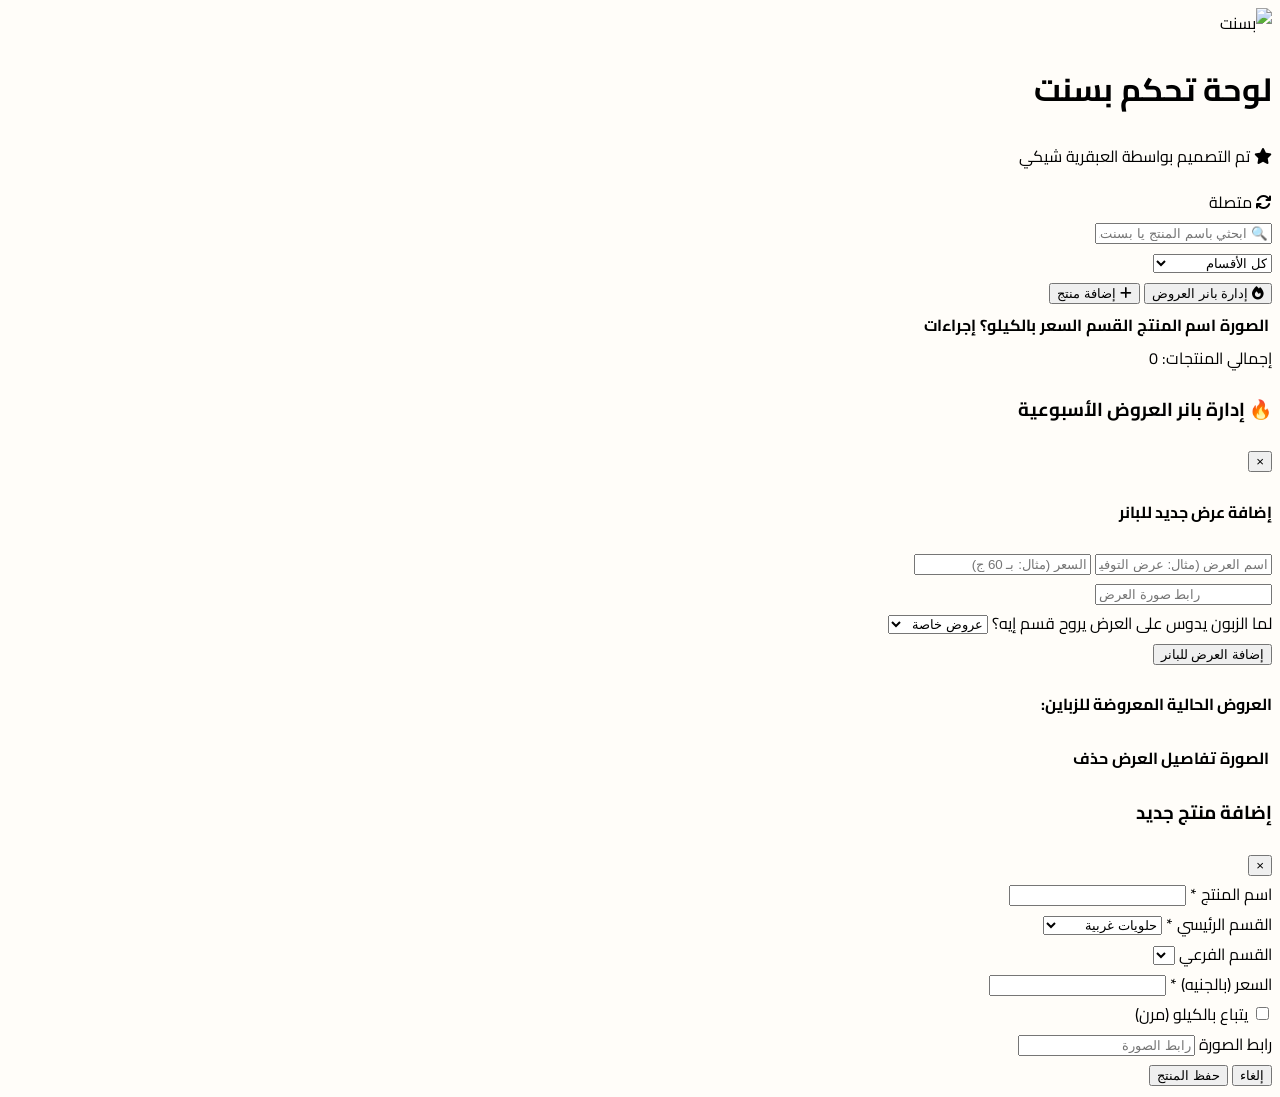
==== admin.html @ 62cc2379 "Add files via upload" ====
<!DOCTYPE html>
<html lang="ar" dir="rtl">
<head>
    <meta charset="UTF-8">
    <meta name="viewport" content="width=device-width, initial-scale=1.0">
    <title>لوحة تحكم بسنت - تصميم شيكي</title>
    <!-- خط الموقع -->
    <link href="https://fonts.googleapis.com/css2?family=Cairo:wght@400;600;700&display=swap" rel="stylesheet">
    <link rel="stylesheet" href="https://cdnjs.cloudflare.com/ajax/libs/font-awesome/6.5.1/css/all.min.css">
    <script src="https://cdn.tailwindcss.com"></script>
    
    <!-- Firebase SDK المخزن -->
    <script src="https://www.gstatic.com/firebasejs/10.8.0/firebase-app-compat.js"></script>
    <script src="https://www.gstatic.com/firebasejs/10.8.0/firebase-firestore-compat.js"></script>
    
    <style>
        body { font-family: 'Cairo', sans-serif; background-color: #FFFDF9; }
        .table-row:hover { background-color: #fff8f0; }
        .modal { animation: fadeInScale 0.2s ease forwards; }
        @keyframes fadeInScale { from { opacity: 0; transform: scale(0.95); } to { opacity: 1; transform: scale(1); } }
        .product-img { width: 60px; height: 60px; object-fit: cover; border-radius: 8px; border: 2px solid #C69C6D; }
        
        /* تظبيط الموبايل والسحب */
        .custom-scrollbar::-webkit-scrollbar { height: 6px; width: 6px; }
        .custom-scrollbar::-webkit-scrollbar-track { background: #f1f1f1; border-radius: 10px; }
        .custom-scrollbar::-webkit-scrollbar-thumb { background: #C69C6D; border-radius: 10px; }
    </style>
</head>
<body class="text-[#3A261D]">

    <!-- الهيدر -->
    <div class="bg-[#5A1E20] text-white py-4 shadow-lg sticky top-0 z-50">
        <div class="max-w-7xl mx-auto px-4 md:px-6 flex flex-wrap items-center justify-between gap-4">
            <div class="flex items-center gap-3">
                <img src="https://i.postimg.cc/YSHYD6c2/Whats-App-Image-2026-07-03-at-5-32-37-PM-(1).jpg" class="w-12 h-12 md:w-14 md:h-14 rounded-full border-2 border-[#C69C6D]" alt="بسنت">
                <div>
                    <h1 class="text-xl md:text-3xl font-bold">لوحة تحكم بسنت</h1>
                    <p class="text-[#C69C6D] text-xs md:text-sm flex items-center gap-2">
                        <i class="fas fa-star"></i> 
                        تم التصميم بواسطة العبقرية شيكي
                    </p>
                </div>
            </div>
            <div class="bg-white/10 px-3 py-1.5 md:px-4 md:py-2 rounded-2xl text-xs md:text-sm flex items-center gap-2">
                <i class="fas fa-sync fa-spin text-[#C69C6D]"></i>
                <span id="syncStatus">متصلة</span>
            </div>
        </div>
    </div>

    <div class="max-w-7xl mx-auto px-4 md:px-6 py-6">

        <!-- الفلاتر والزراير -->
        <div class="flex flex-col md:flex-row gap-4 mb-6 md:items-end">
            <div class="flex-1 w-full">
                <input type="text" id="searchInput" placeholder="🔍 ابحثي باسم المنتج يا بسنت..." 
                       class="w-full px-5 py-3 border-2 border-[#C69C6D] rounded-2xl focus:outline-none focus:border-[#5A1E20] shadow-sm"
                       onkeyup="filterTable()">
            </div>
            <div class="w-full md:w-auto">
                <select id="categoryFilter" onchange="filterTable()" 
                        class="w-full md:w-auto px-5 py-3 border-2 border-[#C69C6D] rounded-2xl focus:outline-none focus:border-[#5A1E20] bg-white shadow-sm">
                    <option value="">كل الأقسام</option>
                    <option value="western">حلويات غربية</option>
                    <option value="gateau">جاتوهات</option>
                    <option value="oriental">حلويات شرقية</option>
                    <option value="meat">لحوم بلدي</option>
                    <option value="frozen">مجمدات</option>
                    <option value="grocery">بقالة وأجبان</option>
                    <option value="sauces">صوصات</option>
                    <option value="tasali">تسالي ومشروبات</option>
                    <option value="special_offers">عروض خاصة</option>
                </select>
            </div>
            
            <!-- زرار إدارة العروض الجديد -->
            <button onclick="showOffersModal()" 
                    class="w-full md:w-auto bg-[#C0392B] hover:bg-[#A93226] transition-colors text-white font-bold px-6 py-3 rounded-2xl flex items-center justify-center gap-2 shadow-lg">
                <i class="fas fa-fire"></i>
                <span>إدارة بانر العروض</span>
            </button>

            <!-- زرار إضافة منتج -->
            <button onclick="showAddModal()" 
                    class="w-full md:w-auto bg-[#5A1E20] hover:bg-[#7A2E31] transition-colors text-white font-bold px-6 py-3 rounded-2xl flex items-center justify-center gap-2 shadow-lg">
                <i class="fas fa-plus"></i>
                <span>إضافة منتج</span>
            </button>
        </div>

        <!-- جدول المنتجات -->
        <div class="bg-white rounded-3xl shadow-xl border border-[#C69C6D]/30 overflow-hidden">
            <div class="overflow-x-auto custom-scrollbar">
                <table class="w-full min-w-[700px] md:min-w-[900px]">
                    <thead class="bg-[#5A1E20] text-white">
                        <tr>
                            <th class="px-4 py-4 text-right font-bold w-20">الصورة</th>
                            <th class="px-4 py-4 text-right font-bold">اسم المنتج</th>
                            <th class="px-4 py-4 text-right font-bold">القسم</th>
                            <th class="px-4 py-4 text-center font-bold">السعر</th>
                            <th class="px-4 py-4 text-center font-bold">بالكيلو؟</th>
                            <th class="px-4 py-4 text-center font-bold">إجراءات</th>
                        </tr>
                    </thead>
                    <tbody id="productsTable" class="divide-y divide-gray-100 text-sm">
                        <!-- المنتجات هتنزل هنا -->
                    </tbody>
                </table>
            </div>
        </div>
        <div class="mt-4 text-sm text-gray-500 font-bold">
            إجمالي المنتجات: <span id="totalCount" class="text-[#5A1E20] text-lg">0</span>
        </div>
    </div>

    <!-- شاشة إدارة بانر العروض (الجديدة) -->
    <div id="offersModal" class="hidden fixed inset-0 bg-black/60 items-center justify-center z-[9999] p-4">
        <div class="bg-white rounded-3xl w-full max-w-lg modal shadow-2xl flex flex-col max-h-[90vh]">
            <div class="px-6 py-4 border-b flex items-center justify-between bg-[#C0392B] text-white rounded-t-3xl shrink-0">
                <h3 class="font-bold text-xl">🔥 إدارة بانر العروض الأسبوعية</h3>
                <button onclick="closeOffersModal()" class="text-3xl leading-none hover:text-gray-200">×</button>
            </div>
            
            <div class="p-6 space-y-4 overflow-y-auto custom-scrollbar flex-1">
                <div class="bg-red-50 p-4 rounded-2xl border border-red-100 mb-4">
                    <h4 class="font-bold text-[#C0392B] mb-3">إضافة عرض جديد للبانر</h4>
                    <div class="grid grid-cols-1 md:grid-cols-2 gap-3 mb-3">
                        <input id="offerTitle" type="text" placeholder="اسم العرض (مثال: عرض التوفير)" class="border-2 border-red-200 rounded-xl px-3 py-2 w-full outline-none focus:border-[#C0392B]">
                        <input id="offerPrice" type="text" placeholder="السعر (مثال: بـ 60 ج)" class="border-2 border-red-200 rounded-xl px-3 py-2 w-full outline-none focus:border-[#C0392B]">
                    </div>
                    <div class="mb-3">
                        <input id="offerImg" type="text" placeholder="رابط صورة العرض" class="border-2 border-red-200 rounded-xl px-3 py-2 w-full text-left outline-none focus:border-[#C0392B]" dir="ltr">
                    </div>
                    <div class="mb-3">
                        <label class="block text-xs font-bold text-gray-500 mb-1">لما الزبون يدوس على العرض يروح قسم إيه؟</label>
                        <select id="offerLink" class="border-2 border-red-200 rounded-xl px-3 py-2 w-full outline-none focus:border-[#C0392B]">
                            <option value="special_offers">عروض خاصة</option>
                            <option value="frozen">المجمدات</option>
                            <option value="gateau">الجاتوهات</option>
                            <option value="western">حلويات غربية</option>
                            <option value="oriental">حلويات شرقية</option>
                        </select>
                    </div>
                    <button onclick="saveOfferToBanner()" class="bg-[#C0392B] hover:bg-[#922B21] text-white px-4 py-2 rounded-xl font-bold w-full transition-colors">إضافة العرض للبانر</button>
                </div>

                <h4 class="font-bold text-[#5A1E20] mb-2">العروض الحالية المعروضة للزباين:</h4>
                <div class="border rounded-xl overflow-hidden">
                    <table class="w-full text-sm">
                        <thead class="bg-gray-100">
                            <tr>
                                <th class="p-2 text-right">الصورة</th>
                                <th class="p-2 text-right">تفاصيل العرض</th>
                                <th class="p-2 text-center">حذف</th>
                            </tr>
                        </thead>
                        <tbody id="offersTableBody" class="divide-y">
                            <!-- العروض هتنزل هنا -->
                        </tbody>
                    </table>
                </div>
            </div>
        </div>
    </div>

    <!-- شاشة إضافة وتعديل المنتجات العادية -->
    <div id="productModal" class="hidden fixed inset-0 bg-black/60 items-center justify-center z-[9999] p-4">
        <div class="bg-white rounded-3xl w-full max-w-md modal shadow-2xl flex flex-col max-h-[90vh]">
            <div class="px-6 py-4 border-b flex items-center justify-between bg-[#5A1E20] text-white rounded-t-3xl shrink-0">
                <h3 id="modalTitle" class="font-bold text-xl">إضافة منتج جديد</h3>
                <button onclick="closeModal()" class="text-3xl leading-none hover:text-[#C69C6D]">×</button>
            </div>
            
            <div class="p-6 space-y-4 overflow-y-auto custom-scrollbar">
                <input type="hidden" id="editDocId">
                <div>
                    <label class="block text-sm font-bold mb-1.5 text-[#5A1E20]">اسم المنتج *</label>
                    <input id="prodName" type="text" class="w-full border-2 border-[#C69C6D] rounded-2xl px-4 py-3 focus:border-[#5A1E20] outline-none">
                </div>
                <div class="grid grid-cols-1 md:grid-cols-2 gap-4">
                    <div>
                        <label class="block text-sm font-bold mb-1.5 text-[#5A1E20]">القسم الرئيسي *</label>
                        <select id="prodMainCat" onchange="updateSubCatOptions()" class="w-full border-2 border-[#C69C6D] rounded-2xl px-4 py-3 focus:border-[#5A1E20] outline-none bg-white">
                            <option value="western">حلويات غربية</option>
                            <option value="gateau">جاتوهات</option>
                            <option value="oriental">حلويات شرقية</option>
                            <option value="meat">لحوم بلدي</option>
                            <option value="frozen">مجمدات</option>
                            <option value="grocery">بقالة وأجبان</option>
                            <option value="sauces">صوصات</option>
                            <option value="tasali">تسالي ومشروبات</option>
                            <option value="special_offers">عروض خاصة</option>
                        </select>
                    </div>
                    <div>
                        <label class="block text-sm font-bold mb-1.5 text-[#5A1E20]">القسم الفرعي</label>
                        <select id="prodSubCat" class="w-full border-2 border-[#C69C6D] rounded-2xl px-4 py-3 focus:border-[#5A1E20] outline-none bg-white"></select>
                    </div>
                </div>
                <div class="grid grid-cols-1 md:grid-cols-2 gap-4">
                    <div>
                        <label class="block text-sm font-bold mb-1.5 text-[#5A1E20]">السعر (بالجنيه) *</label>
                        <input id="prodPrice" type="number" step="1" class="w-full border-2 border-[#C69C6D] rounded-2xl px-4 py-3 focus:border-[#5A1E20] outline-none">
                    </div>
                    <div class="flex items-end">
                        <label class="flex items-center gap-3 cursor-pointer bg-[#fff8f0] px-4 py-3 rounded-2xl border border-[#C69C6D] w-full">
                            <input type="checkbox" id="prodFlexible" class="w-5 h-5 accent-[#5A1E20]">
                            <span class="font-bold text-sm">يتباع بالكيلو (مرن)</span>
                        </label>
                    </div>
                </div>
                <div>
                    <label class="block text-sm font-bold mb-1.5 text-[#5A1E20]">رابط الصورة</label>
                    <input id="prodImageUrl" type="text" placeholder="رابط الصورة" class="w-full border-2 border-[#C69C6D] rounded-2xl px-4 py-3 focus:border-[#5A1E20] outline-none text-sm">
                </div>
            </div>

            <div class="px-6 py-4 border-t flex flex-row gap-3 justify-end bg-gray-50 rounded-b-3xl shrink-0">
                <button onclick="closeModal()" class="px-6 py-2.5 rounded-2xl font-bold border flex-1 md:flex-none bg-white">إلغاء</button>
                <button onclick="saveProduct()" id="saveBtn" class="bg-[#5A1E20] text-white px-8 py-2.5 rounded-2xl font-bold flex items-center justify-center gap-2 flex-1 md:flex-none">
                    <span>حفظ المنتج</span>
                </button>
            </div>
        </div>
    </div>

    <script>
        const firebaseConfig = {
            apiKey: "AIzaSyANnUH5L9bSTBTzwnbiWqZutctrUgGEu8E",
            authDomain: "mazen-admin.firebaseapp.com",
            projectId: "mazen-admin",
            storageBucket: "mazen-admin.firebasestorage.app",
            messagingSenderId: "841158763037",
            appId: "1:841158763037:web:e2f4f540135beb01fbdcf4"
        };

        firebase.initializeApp(firebaseConfig);
        const db = firebase.firestore();

        let products = [];
        let bannerOffers = [];
        let currentFilter = { search: '', category: '' };

        function loadProducts() {
            const tbody = document.getElementById('productsTable');
            tbody.innerHTML = `<tr><td colspan="6" class="px-6 py-12 text-center text-[#C69C6D]"><i class="fas fa-spinner fa-spin text-3xl"></i></td></tr>`;

            db.collection("products").orderBy("mainCat").onSnapshot((snapshot) => {
                products = [];
                snapshot.forEach((doc) => products.push({ docId: doc.id, ...doc.data() }));
                renderTable();
                document.getElementById('syncStatus').innerHTML = 'الربط شغال زي الفل يا شيكي';
            });
            
            // تحميل العروض بتاعة البانر
            db.collection("banner_offers").orderBy("createdAt", "desc").onSnapshot((snapshot) => {
                bannerOffers = [];
                snapshot.forEach((doc) => bannerOffers.push({ docId: doc.id, ...doc.data() }));
                renderOffersTable();
            });
        }

        function getMainCatName(cat) {
            const names = {
                western: "حلويات غربية", gateau: "جاتوهات", oriental: "حلويات شرقية",
                meat: "لحوم بلدي", frozen: "مجمدات", grocery: "بقالة وأجبان",
                sauces: "صوصات", tasali: "تسالي ومشروبات", special_offers: "عروض خاصة"
            };
            return names[cat] || cat;
        }

        function renderTable(filteredProducts = null) {
            const tbody = document.getElementById('productsTable');
            let data = filteredProducts || products;

            if (currentFilter.search) data = data.filter(p => p.name.toLowerCase().includes(currentFilter.search));
            if (currentFilter.category) data = data.filter(p => p.mainCat === currentFilter.category);

            if (data.length === 0) {
                tbody.innerHTML = `<tr><td colspan="6" class="px-6 py-12 text-center font-bold text-red-500">مفيش منتجات يا شيكي</td></tr>`;
                document.getElementById('totalCount').innerText = '0';
                return;
            }

            tbody.innerHTML = data.map(p => {
                const isFlex = p.isFlexible ? `<span class="bg-green-100 text-green-700 text-xs px-3 py-1 rounded-full font-bold">نعم</span>` : `<span class="bg-gray-100 text-gray-600 text-xs px-3 py-1 rounded-full">لا</span>`;
                const imgHtml = p.image ? `<img src="${p.image}" class="product-img">` : `<div class="w-[60px] h-[60px] bg-gray-200 rounded-xl"></div>`;

                return `
                <tr class="table-row border-b border-gray-100">
                    <td class="px-4 py-3">${imgHtml}</td>
                    <td class="px-4 py-3 font-bold text-base whitespace-nowrap">${p.name}</td>
                    <td class="px-4 py-3 whitespace-nowrap"><span class="bg-[#5A1E20] text-white text-xs px-3 py-1 rounded-full">${getMainCatName(p.mainCat)}</span></td>
                    <td class="px-4 py-3 text-center font-extrabold text-[#C0392B] whitespace-nowrap">${p.price} ج</td>
                    <td class="px-4 py-3 text-center">${isFlex}</td>
                    <td class="px-4 py-3 text-center">
                        <div class="flex gap-2 justify-center">
                            <button onclick="editProduct('${p.docId}')" class="w-8 h-8 flex items-center justify-center bg-[#C69C6D] text-white rounded-lg hover:bg-[#b0885e]"><i class="fas fa-edit"></i></button>
                            <button onclick="deleteProduct('${p.docId}', '${p.name}')" class="w-8 h-8 flex items-center justify-center bg-red-100 text-red-600 rounded-lg hover:bg-red-200"><i class="fas fa-trash"></i></button>
                        </div>
                    </td>
                </tr>`;
            }).join('');
            document.getElementById('totalCount').innerText = data.length;
        }

        function filterTable() {
            currentFilter.search = document.getElementById('searchInput').value.toLowerCase().trim();
            currentFilter.category = document.getElementById('categoryFilter').value;
            renderTable();
        }

        const subCatMap = {
            western: [{ id: "torts_28", name: "مقاس 28 وقلب" }, { id: "torts_24", name: "تورت 24" }, { id: "torts_18", name: "تورت 18" }],
            gateau: [{ id: "all_gateau", name: "كل الجاتوهات" }],
            oriental: [{ id: "all", name: "كل الحلويات الشرقية" }],
            meat: [{ id: "kandooz", name: "لحوم كندوز" }, { id: "dani", name: "لحوم ضاني" }, { id: "fwa2ek", name: "فواكه اللحوم" }],
            frozen: [{ id: "strips", name: "استربس" }, { id: "burger", name: "برجر وكفتة" }],
            grocery: [{ id: "all", name: "كل البقالة" }],
            sauces: [{ id: "all", name: "كل الصوصات" }],
            tasali: [{ id: "all", name: "كل التسالي" }],
            special_offers: [{ id: "all", name: "كل العروض" }]
        };

        function updateSubCatOptions(selectedValue = null) {
            const mainCat = document.getElementById('prodMainCat').value;
            const subSelect = document.getElementById('prodSubCat');
            subSelect.innerHTML = '';
            (subCatMap[mainCat] || []).forEach(opt => {
                const optionEl = document.createElement('option');
                optionEl.value = opt.id; optionEl.textContent = opt.name;
                if (selectedValue === opt.id) optionEl.selected = true;
                subSelect.appendChild(optionEl);
            });
        }

        /* --- أكواد المنتجات العادية --- */
        function showAddModal() {
            document.getElementById('modalTitle').innerText = 'إضافة منتج جديد';
            document.getElementById('editDocId').value = '';
            document.getElementById('prodName').value = '';
            document.getElementById('prodPrice').value = '';
            document.getElementById('prodImageUrl').value = '';
            document.getElementById('prodFlexible').checked = false;
            document.getElementById('prodMainCat').value = 'western';
            updateSubCatOptions();
            document.getElementById('productModal').classList.replace('hidden', 'flex');
        }

        function editProduct(docId) {
            const product = products.find(p => p.docId === docId);
            if (!product) return;
            document.getElementById('modalTitle').innerText = 'تعديل المنتج';
            document.getElementById('editDocId').value = docId;
            document.getElementById('prodName').value = product.name || '';
            document.getElementById('prodPrice').value = product.price || '';
            document.getElementById('prodImageUrl').value = product.image || '';
            document.getElementById('prodFlexible').checked = !!product.isFlexible;
            document.getElementById('prodMainCat').value = product.mainCat;
            updateSubCatOptions(product.subCat);
            document.getElementById('productModal').classList.replace('hidden', 'flex');
        }

        function closeModal() { document.getElementById('productModal').classList.replace('flex', 'hidden'); }

        async function saveProduct() {
            const docId = document.getElementById('editDocId').value;
            const data = {
                name: document.getElementById('prodName').value.trim(),
                mainCat: document.getElementById('prodMainCat').value,
                subCat: document.getElementById('prodSubCat').value || 'all',
                price: parseFloat(document.getElementById('prodPrice').value),
                image: document.getElementById('prodImageUrl').value.trim(),
                isFlexible: document.getElementById('prodFlexible').checked,
                updatedAt: firebase.firestore.FieldValue.serverTimestamp()
            };

            if (!data.name || !data.price) return alert('شيكي بتقولك لازم تكتبي اسم المنتج والسعر!');
            const btn = document.getElementById('saveBtn');
            btn.innerHTML = `<i class="fas fa-spinner fa-spin"></i>`;
            btn.disabled = true;

            try {
                if (docId) await db.collection("products").doc(docId).update(data);
                else {
                    data.createdAt = firebase.firestore.FieldValue.serverTimestamp();
                    await db.collection("products").add(data);
                }
                closeModal();
            } catch (e) { alert("حصل خطأ يا فندم!"); }
            btn.innerHTML = `حفظ المنتج`; btn.disabled = false;
        }

        async function deleteProduct(docId, name) {
            if (confirm(`شيكي بتتأكد: متأكدة إنك عايزة تمسحي "${name}"؟`)) {
                await db.collection("products").doc(docId).delete();
            }
        }

        /* --- أكواد بانر العروض الجديدة --- */
        function showOffersModal() { document.getElementById('offersModal').classList.replace('hidden', 'flex'); }
        function closeOffersModal() { document.getElementById('offersModal').classList.replace('flex', 'hidden'); }

        function renderOffersTable() {
            const tbody = document.getElementById('offersTableBody');
            if (bannerOffers.length === 0) {
                tbody.innerHTML = '<tr><td colspan="3" class="p-4 text-center text-gray-500 font-bold">مفيش عروض في البانر دلوقتي</td></tr>';
                return;
            }
            tbody.innerHTML = bannerOffers.map(o => `
                <tr class="border-b">
                    <td class="p-2 w-16"><img src="${o.image}" class="w-12 h-12 rounded object-cover border border-[#C69C6D]"></td>
                    <td class="p-2 font-bold text-sm">${o.title}<br><span class="text-[#C0392B]">${o.price}</span></td>
                    <td class="p-2 text-center w-12">
                        <button onclick="deleteOfferFromBanner('${o.docId}')" class="text-red-500 hover:bg-red-50 p-2 rounded-lg text-lg"><i class="fas fa-trash"></i></button>
                    </td>
                </tr>
            `).join('');
        }

        async function saveOfferToBanner() {
            const title = document.getElementById('offerTitle').value.trim();
            const price = document.getElementById('offerPrice').value.trim();
            const image = document.getElementById('offerImg').value.trim();
            const link = document.getElementById('offerLink').value;

            if (!title || !image) return alert('شيكي بتقولك: لازم تكتبي اسم العرض وتحطي الصورة بتاعته!');

            try {
                await db.collection("banner_offers").add({
                    title: title,
                    price: price,
                    image: image,
                    link: link,
                    createdAt: firebase.firestore.FieldValue.serverTimestamp()
                });
                
                document.getElementById('offerTitle').value = '';
                document.getElementById('offerPrice').value = '';
                document.getElementById('offerImg').value = '';
            } catch (e) {
                alert("حصل خطأ في حفظ العرض!");
            }
        }

        async function deleteOfferFromBanner(docId) {
            if (confirm('متأكدة إنك عايزة تمسحي العرض ده من البانر؟')) {
                await db.collection("banner_offers").doc(docId).delete();
            }
        }

        window.onload = () => { loadProducts(); updateSubCatOptions(); };
    </script>
</body>
</html>
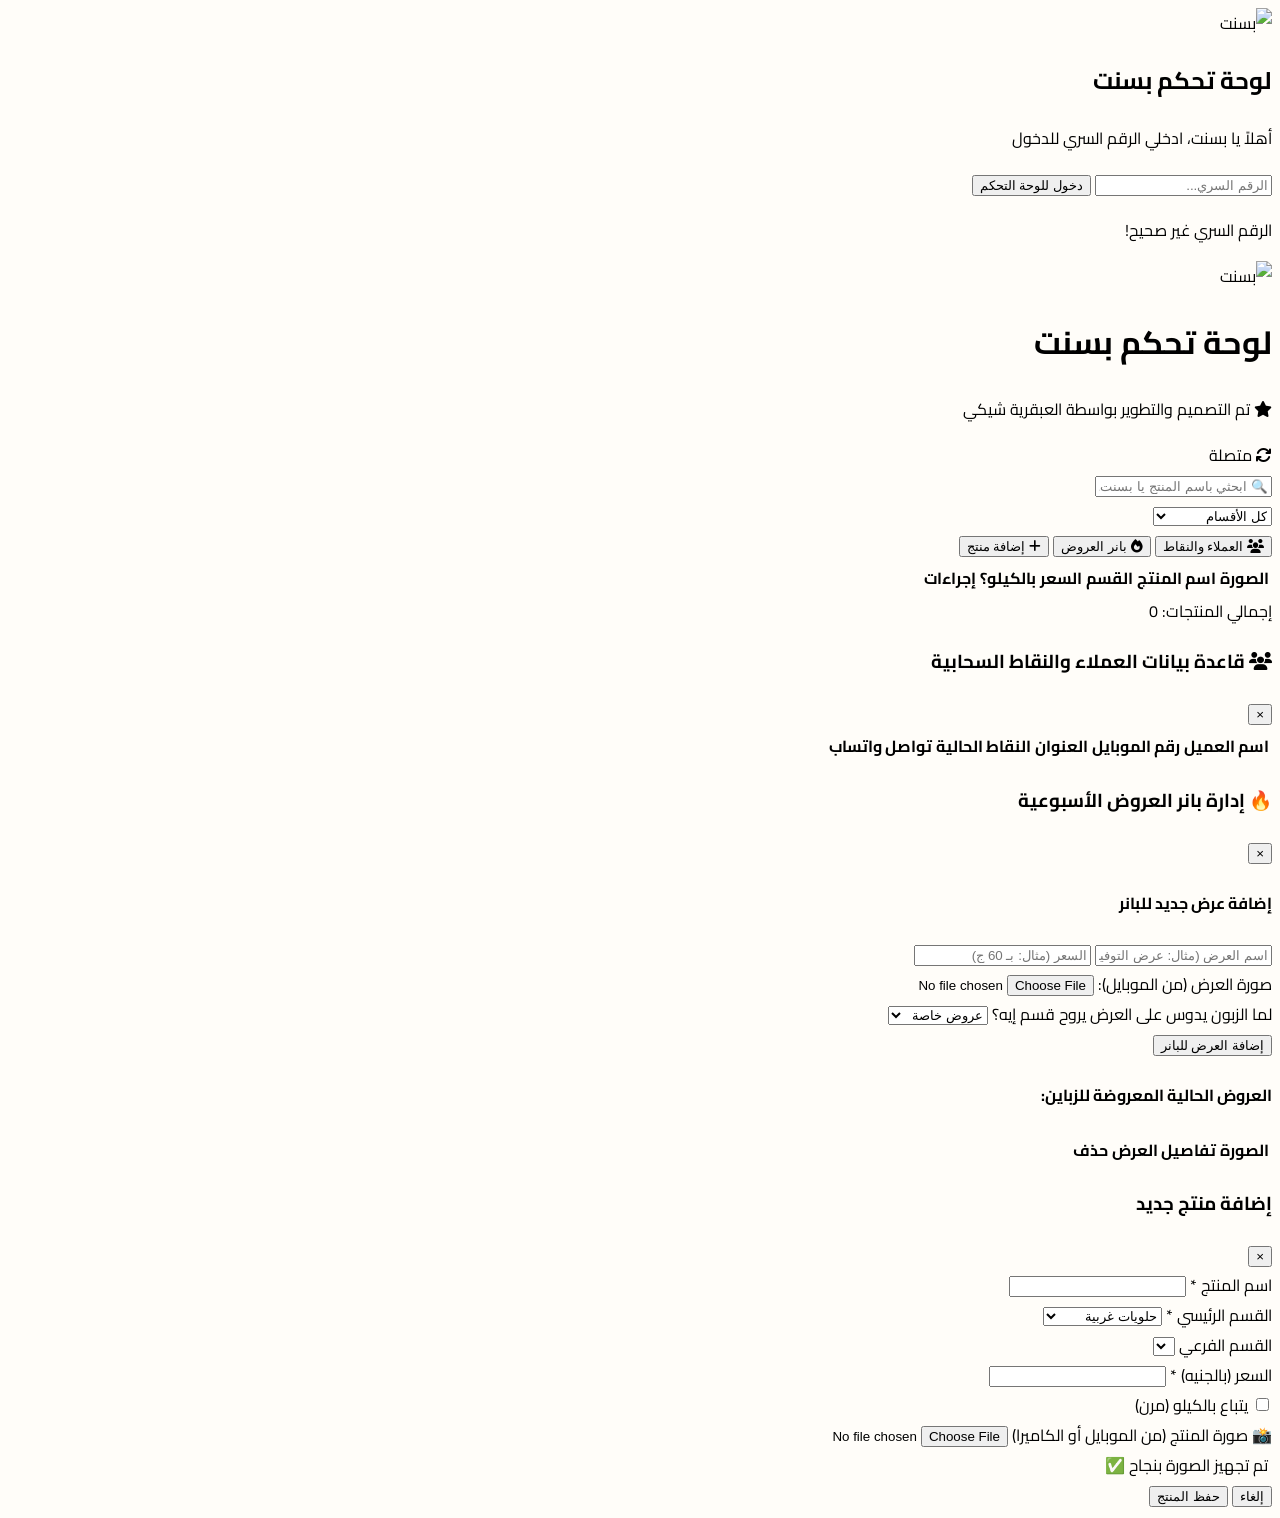
==== commit 0a571a04: "Add files via upload" ====
--- a/admin.html
+++ b/admin.html
@@ -20,13 +20,24 @@
         @keyframes fadeInScale { from { opacity: 0; transform: scale(0.95); } to { opacity: 1; transform: scale(1); } }
         .product-img { width: 60px; height: 60px; object-fit: cover; border-radius: 8px; border: 2px solid #C69C6D; }
         
-        /* تظبيط الموبايل والسحب */
         .custom-scrollbar::-webkit-scrollbar { height: 6px; width: 6px; }
         .custom-scrollbar::-webkit-scrollbar-track { background: #f1f1f1; border-radius: 10px; }
         .custom-scrollbar::-webkit-scrollbar-thumb { background: #C69C6D; border-radius: 10px; }
     </style>
 </head>
 <body class="text-[#3A261D]">
+
+    <!-- شاشة تسجيل الدخول وحماية اللوحة -->
+    <div id="loginGate" class="fixed inset-0 bg-[#5A1E20] z-[10000] flex items-center justify-center p-4">
+        <div class="bg-white rounded-3xl p-8 max-w-sm w-full text-center shadow-2xl border-2 border-[#C69C6D]">
+            <img src="https://i.postimg.cc/YSHYD6c2/Whats-App-Image-2026-07-03-at-5-32-37-PM-(1).jpg" class="w-20 h-20 rounded-full mx-auto mb-4 border-2 border-[#C69C6D]" alt="بسنت">
+            <h2 class="text-2xl font-bold text-[#5A1E20] mb-2">لوحة تحكم بسنت</h2>
+            <p class="text-xs text-gray-500 mb-6 font-bold">أهلاً يا بسنت، ادخلي الرقم السري للدخول</p>
+            <input type="password" id="adminPassInput" placeholder="الرقم السري..." class="w-full px-4 py-3 border-2 border-[#C69C6D] rounded-2xl mb-4 text-center text-lg outline-none focus:border-[#5A1E20]">
+            <button onclick="checkAdminPassword()" class="w-full bg-[#5A1E20] hover:bg-[#7A2E31] text-white font-bold py-3 rounded-2xl transition-colors">دخول للوحة التحكم</button>
+            <p id="loginError" class="text-red-500 text-xs mt-3 font-bold hidden">الرقم السري غير صحيح!</p>
+        </div>
+    </div>
 
     <!-- الهيدر -->
     <div class="bg-[#5A1E20] text-white py-4 shadow-lg sticky top-0 z-50">
@@ -37,7 +48,7 @@
                     <h1 class="text-xl md:text-3xl font-bold">لوحة تحكم بسنت</h1>
                     <p class="text-[#C69C6D] text-xs md:text-sm flex items-center gap-2">
                         <i class="fas fa-star"></i> 
-                        تم التصميم بواسطة العبقرية شيكي
+                        تم التصميم والتطوير بواسطة العبقرية شيكي
                     </p>
                 </div>
             </div>
@@ -72,17 +83,24 @@
                     <option value="special_offers">عروض خاصة</option>
                 </select>
             </div>
+
+            <!-- زرار إدارة العملاء والنقاط الجديد -->
+            <button onclick="showCustomersModal()" 
+                    class="w-full md:w-auto bg-[#27AE60] hover:bg-[#219150] transition-colors text-white font-bold px-5 py-3 rounded-2xl flex items-center justify-center gap-2 shadow-lg">
+                <i class="fas fa-users"></i>
+                <span>العملاء والنقاط</span>
+            </button>
             
-            <!-- زرار إدارة العروض الجديد -->
+            <!-- زرار إدارة بانر العروض -->
             <button onclick="showOffersModal()" 
-                    class="w-full md:w-auto bg-[#C0392B] hover:bg-[#A93226] transition-colors text-white font-bold px-6 py-3 rounded-2xl flex items-center justify-center gap-2 shadow-lg">
+                    class="w-full md:w-auto bg-[#C0392B] hover:bg-[#A93226] transition-colors text-white font-bold px-5 py-3 rounded-2xl flex items-center justify-center gap-2 shadow-lg">
                 <i class="fas fa-fire"></i>
-                <span>إدارة بانر العروض</span>
+                <span>بانر العروض</span>
             </button>
 
             <!-- زرار إضافة منتج -->
             <button onclick="showAddModal()" 
-                    class="w-full md:w-auto bg-[#5A1E20] hover:bg-[#7A2E31] transition-colors text-white font-bold px-6 py-3 rounded-2xl flex items-center justify-center gap-2 shadow-lg">
+                    class="w-full md:w-auto bg-[#5A1E20] hover:bg-[#7A2E31] transition-colors text-white font-bold px-5 py-3 rounded-2xl flex items-center justify-center gap-2 shadow-lg">
                 <i class="fas fa-plus"></i>
                 <span>إضافة منتج</span>
             </button>
@@ -102,9 +120,7 @@
                             <th class="px-4 py-4 text-center font-bold">إجراءات</th>
                         </tr>
                     </thead>
-                    <tbody id="productsTable" class="divide-y divide-gray-100 text-sm">
-                        <!-- المنتجات هتنزل هنا -->
-                    </tbody>
+                    <tbody id="productsTable" class="divide-y divide-gray-100 text-sm"></tbody>
                 </table>
             </div>
         </div>
@@ -113,7 +129,39 @@
         </div>
     </div>
 
-    <!-- شاشة إدارة بانر العروض (الجديدة) -->
+    <!-- شاشة إدارة العملاء والنقاط (الجديدة كلياً) -->
+    <div id="customersModal" class="hidden fixed inset-0 bg-black/60 items-center justify-center z-[9999] p-4">
+        <div class="bg-white rounded-3xl w-full max-w-3xl modal shadow-2xl flex flex-col max-h-[90vh]">
+            <div class="px-6 py-4 border-b flex items-center justify-between bg-[#27AE60] text-white rounded-t-3xl shrink-0">
+                <h3 class="font-bold text-xl flex items-center gap-2">
+                    <i class="fas fa-users"></i>
+                    <span>قاعدة بيانات العملاء والنقاط السحابية</span>
+                </h3>
+                <button onclick="closeCustomersModal()" class="text-3xl leading-none hover:text-gray-200">×</button>
+            </div>
+            
+            <div class="p-6 space-y-4 overflow-y-auto custom-scrollbar flex-1">
+                <div class="border rounded-2xl overflow-hidden shadow-sm">
+                    <table class="w-full text-sm">
+                        <thead class="bg-[#f0fdf4] text-[#27AE60] font-bold">
+                            <tr>
+                                <th class="p-3 text-right">اسم العميل</th>
+                                <th class="p-3 text-right">رقم الموبايل</th>
+                                <th class="p-3 text-right">العنوان</th>
+                                <th class="p-3 text-center">النقاط الحالية</th>
+                                <th class="p-3 text-center">تواصل واتساب</th>
+                            </tr>
+                        </thead>
+                        <tbody id="customersTableBody" class="divide-y divide-gray-100">
+                            <!-- بيانات الزباين هتنزل هنا -->
+                        </tbody>
+                    </table>
+                </div>
+            </div>
+        </div>
+    </div>
+
+    <!-- شاشة إدارة بانر العروض -->
     <div id="offersModal" class="hidden fixed inset-0 bg-black/60 items-center justify-center z-[9999] p-4">
         <div class="bg-white rounded-3xl w-full max-w-lg modal shadow-2xl flex flex-col max-h-[90vh]">
             <div class="px-6 py-4 border-b flex items-center justify-between bg-[#C0392B] text-white rounded-t-3xl shrink-0">
@@ -129,7 +177,8 @@
                         <input id="offerPrice" type="text" placeholder="السعر (مثال: بـ 60 ج)" class="border-2 border-red-200 rounded-xl px-3 py-2 w-full outline-none focus:border-[#C0392B]">
                     </div>
                     <div class="mb-3">
-                        <input id="offerImg" type="text" placeholder="رابط صورة العرض" class="border-2 border-red-200 rounded-xl px-3 py-2 w-full text-left outline-none focus:border-[#C0392B]" dir="ltr">
+                        <label class="block text-xs font-bold text-gray-700 mb-1">صورة العرض (من الموبايل):</label>
+                        <input id="offerImageFile" type="file" accept="image/*" class="border-2 border-red-200 rounded-xl px-3 py-2 w-full bg-white outline-none focus:border-[#C0392B] text-xs">
                     </div>
                     <div class="mb-3">
                         <label class="block text-xs font-bold text-gray-500 mb-1">لما الزبون يدوس على العرض يروح قسم إيه؟</label>
@@ -141,7 +190,9 @@
                             <option value="oriental">حلويات شرقية</option>
                         </select>
                     </div>
-                    <button onclick="saveOfferToBanner()" class="bg-[#C0392B] hover:bg-[#922B21] text-white px-4 py-2 rounded-xl font-bold w-full transition-colors">إضافة العرض للبانر</button>
+                    <button onclick="saveOfferToBanner()" id="saveOfferBtn" class="bg-[#C0392B] hover:bg-[#922B21] text-white px-4 py-2.5 rounded-xl font-bold w-full transition-colors flex items-center justify-center gap-2">
+                        <span>إضافة العرض للبانر</span>
+                    </button>
                 </div>
 
                 <h4 class="font-bold text-[#5A1E20] mb-2">العروض الحالية المعروضة للزباين:</h4>
@@ -154,16 +205,14 @@
                                 <th class="p-2 text-center">حذف</th>
                             </tr>
                         </thead>
-                        <tbody id="offersTableBody" class="divide-y">
-                            <!-- العروض هتنزل هنا -->
-                        </tbody>
+                        <tbody id="offersTableBody" class="divide-y"></tbody>
                     </table>
                 </div>
             </div>
         </div>
     </div>
 
-    <!-- شاشة إضافة وتعديل المنتجات العادية -->
+    <!-- شاشة إضافة وتعديل المنتجات -->
     <div id="productModal" class="hidden fixed inset-0 bg-black/60 items-center justify-center z-[9999] p-4">
         <div class="bg-white rounded-3xl w-full max-w-md modal shadow-2xl flex flex-col max-h-[90vh]">
             <div class="px-6 py-4 border-b flex items-center justify-between bg-[#5A1E20] text-white rounded-t-3xl shrink-0">
@@ -209,9 +258,16 @@
                         </label>
                     </div>
                 </div>
+
                 <div>
-                    <label class="block text-sm font-bold mb-1.5 text-[#5A1E20]">رابط الصورة</label>
-                    <input id="prodImageUrl" type="text" placeholder="رابط الصورة" class="w-full border-2 border-[#C69C6D] rounded-2xl px-4 py-3 focus:border-[#5A1E20] outline-none text-sm">
+                    <label class="block text-sm font-bold mb-1.5 text-[#5A1E20]">📸 صورة المنتج (من الموبايل أو الكاميرا)</label>
+                    <input id="prodImageFile" type="file" accept="image/*" onchange="previewSelectedImage(event)" class="w-full border-2 border-[#C69C6D] rounded-2xl px-4 py-2.5 focus:border-[#5A1E20] outline-none bg-white text-xs">
+                    <input id="prodExistingImageUrl" type="hidden">
+                    
+                    <div id="imagePreviewContainer" class="mt-3 flex items-center gap-3 bg-[#fff8f0] p-2 rounded-xl border border-[#C69C6D] hidden">
+                        <img id="imagePreview" src="" class="w-14 h-14 object-cover rounded-lg border border-[#C69C6D]">
+                        <span class="text-xs font-bold text-[#5A1E20]">تم تجهيز الصورة بنجاح ✅</span>
+                    </div>
                 </div>
             </div>
 
@@ -225,6 +281,22 @@
     </div>
 
     <script>
+        // ==================== حماية اللوحة بكلمة السر ====================
+        const ADMIN_PASS = "123456";
+        function checkAdminPassword() {
+            const entered = document.getElementById('adminPassInput').value;
+            if (entered === ADMIN_PASS) {
+                document.getElementById('loginGate').classList.add('hidden');
+                sessionStorage.setItem('basentAdminLogged', 'true');
+            } else {
+                document.getElementById('loginError').classList.remove('hidden');
+            }
+        }
+        if (sessionStorage.getItem('basentAdminLogged') === 'true') {
+            document.getElementById('loginGate').classList.add('hidden');
+        }
+
+        // ==================== إعدادات Firebase ====================
         const firebaseConfig = {
             apiKey: "AIzaSyANnUH5L9bSTBTzwnbiWqZutctrUgGEu8E",
             authDomain: "mazen-admin.firebaseapp.com",
@@ -239,7 +311,41 @@
 
         let products = [];
         let bannerOffers = [];
+        let customers = [];
         let currentFilter = { search: '', category: '' };
+
+        function compressAndConvertToBase64(file) {
+            return new Promise((resolve, reject) => {
+                const reader = new FileReader();
+                reader.readAsDataURL(file);
+                reader.onload = (event) => {
+                    const img = new Image();
+                    img.src = event.target.result;
+                    img.onload = () => {
+                        const canvas = document.createElement('canvas');
+                        const MAX_WIDTH = 450;
+                        const scaleSize = MAX_WIDTH / img.width;
+                        canvas.width = MAX_WIDTH;
+                        canvas.height = img.height * scaleSize;
+
+                        const ctx = canvas.getContext('2d');
+                        ctx.drawImage(img, 0, 0, canvas.width, canvas.height);
+                        resolve(canvas.toDataURL('image/jpeg', 0.65));
+                    };
+                };
+                reader.onerror = (error) => reject(error);
+            });
+        }
+
+        function previewSelectedImage(event) {
+            const file = event.target.files[0];
+            if (file) {
+                const previewContainer = document.getElementById('imagePreviewContainer');
+                const previewImg = document.getElementById('imagePreview');
+                previewImg.src = URL.createObjectURL(file);
+                previewContainer.classList.remove('hidden');
+            }
+        }
 
         function loadProducts() {
             const tbody = document.getElementById('productsTable');
@@ -249,14 +355,20 @@
                 products = [];
                 snapshot.forEach((doc) => products.push({ docId: doc.id, ...doc.data() }));
                 renderTable();
-                document.getElementById('syncStatus').innerHTML = 'الربط شغال زي الفل يا شيكي';
+                document.getElementById('syncStatus').innerHTML = 'الربط شغال ومحدث أوتوماتيك';
             });
             
-            // تحميل العروض بتاعة البانر
             db.collection("banner_offers").orderBy("createdAt", "desc").onSnapshot((snapshot) => {
                 bannerOffers = [];
                 snapshot.forEach((doc) => bannerOffers.push({ docId: doc.id, ...doc.data() }));
                 renderOffersTable();
+            });
+
+            // تحميل العملاء من السحابة
+            db.collection("customers").onSnapshot((snapshot) => {
+                customers = [];
+                snapshot.forEach((doc) => customers.push({ docId: doc.id, ...doc.data() }));
+                renderCustomersTable();
             });
         }
 
@@ -277,7 +389,7 @@
             if (currentFilter.category) data = data.filter(p => p.mainCat === currentFilter.category);
 
             if (data.length === 0) {
-                tbody.innerHTML = `<tr><td colspan="6" class="px-6 py-12 text-center font-bold text-red-500">مفيش منتجات يا شيكي</td></tr>`;
+                tbody.innerHTML = `<tr><td colspan="6" class="px-6 py-12 text-center font-bold text-red-500">مفيش منتجات معروضة</td></tr>`;
                 document.getElementById('totalCount').innerText = '0';
                 return;
             }
@@ -334,13 +446,14 @@
             });
         }
 
-        /* --- أكواد المنتجات العادية --- */
         function showAddModal() {
             document.getElementById('modalTitle').innerText = 'إضافة منتج جديد';
             document.getElementById('editDocId').value = '';
             document.getElementById('prodName').value = '';
             document.getElementById('prodPrice').value = '';
-            document.getElementById('prodImageUrl').value = '';
+            document.getElementById('prodImageFile').value = '';
+            document.getElementById('prodExistingImageUrl').value = '';
+            document.getElementById('imagePreviewContainer').classList.add('hidden');
             document.getElementById('prodFlexible').checked = false;
             document.getElementById('prodMainCat').value = 'western';
             updateSubCatOptions();
@@ -354,7 +467,18 @@
             document.getElementById('editDocId').value = docId;
             document.getElementById('prodName').value = product.name || '';
             document.getElementById('prodPrice').value = product.price || '';
-            document.getElementById('prodImageUrl').value = product.image || '';
+            document.getElementById('prodImageFile').value = '';
+            document.getElementById('prodExistingImageUrl').value = product.image || '';
+            
+            const previewContainer = document.getElementById('imagePreviewContainer');
+            const previewImg = document.getElementById('imagePreview');
+            if (product.image) {
+                previewImg.src = product.image;
+                previewContainer.classList.remove('hidden');
+            } else {
+                previewContainer.classList.add('hidden');
+            }
+
             document.getElementById('prodFlexible').checked = !!product.isFlexible;
             document.getElementById('prodMainCat').value = product.mainCat;
             updateSubCatOptions(product.subCat);
@@ -365,39 +489,55 @@
 
         async function saveProduct() {
             const docId = document.getElementById('editDocId').value;
-            const data = {
-                name: document.getElementById('prodName').value.trim(),
-                mainCat: document.getElementById('prodMainCat').value,
-                subCat: document.getElementById('prodSubCat').value || 'all',
-                price: parseFloat(document.getElementById('prodPrice').value),
-                image: document.getElementById('prodImageUrl').value.trim(),
-                isFlexible: document.getElementById('prodFlexible').checked,
-                updatedAt: firebase.firestore.FieldValue.serverTimestamp()
-            };
-
-            if (!data.name || !data.price) return alert('شيكي بتقولك لازم تكتبي اسم المنتج والسعر!');
+            const fileInput = document.getElementById('prodImageFile');
+            let finalImage = document.getElementById('prodExistingImageUrl').value;
+
+            const name = document.getElementById('prodName').value.trim();
+            const price = parseFloat(document.getElementById('prodPrice').value);
+
+            if (!name || isNaN(price)) return alert('يا فندم لازم نكتب اسم المنتج والسعر!');
+
             const btn = document.getElementById('saveBtn');
-            btn.innerHTML = `<i class="fas fa-spinner fa-spin"></i>`;
+            btn.innerHTML = `<i class="fas fa-spinner fa-spin"></i> جاري الحفظ...`;
             btn.disabled = true;
 
             try {
-                if (docId) await db.collection("products").doc(docId).update(data);
-                else {
+                if (fileInput.files && fileInput.files[0]) {
+                    finalImage = await compressAndConvertToBase64(fileInput.files[0]);
+                }
+
+                const data = {
+                    name: name,
+                    mainCat: document.getElementById('prodMainCat').value,
+                    subCat: document.getElementById('prodSubCat').value || 'all',
+                    price: price,
+                    image: finalImage,
+                    isFlexible: document.getElementById('prodFlexible').checked,
+                    updatedAt: firebase.firestore.FieldValue.serverTimestamp()
+                };
+
+                if (docId) {
+                    await db.collection("products").doc(docId).update(data);
+                } else {
                     data.createdAt = firebase.firestore.FieldValue.serverTimestamp();
                     await db.collection("products").add(data);
                 }
                 closeModal();
-            } catch (e) { alert("حصل خطأ يا فندم!"); }
-            btn.innerHTML = `حفظ المنتج`; btn.disabled = false;
+            } catch (e) {
+                console.error(e);
+                alert("حصل خطأ أثناء حفظ المنتج!");
+            }
+            btn.innerHTML = `حفظ المنتج`;
+            btn.disabled = false;
         }
 
         async function deleteProduct(docId, name) {
-            if (confirm(`شيكي بتتأكد: متأكدة إنك عايزة تمسحي "${name}"؟`)) {
+            if (confirm(`تأكيد مسح المنتج: متأكدة إنك عايزة تمسحي "${name}"؟`)) {
                 await db.collection("products").doc(docId).delete();
             }
         }
 
-        /* --- أكواد بانر العروض الجديدة --- */
+        /* --- عروض البانر --- */
         function showOffersModal() { document.getElementById('offersModal').classList.replace('hidden', 'flex'); }
         function closeOffersModal() { document.getElementById('offersModal').classList.replace('flex', 'hidden'); }
 
@@ -421,32 +561,65 @@
         async function saveOfferToBanner() {
             const title = document.getElementById('offerTitle').value.trim();
             const price = document.getElementById('offerPrice').value.trim();
-            const image = document.getElementById('offerImg').value.trim();
+            const fileInput = document.getElementById('offerImageFile');
             const link = document.getElementById('offerLink').value;
 
-            if (!title || !image) return alert('شيكي بتقولك: لازم تكتبي اسم العرض وتحطي الصورة بتاعته!');
+            if (!title || !fileInput.files[0]) return alert('لازم تكتبي اسم العرض وتختاري صورته من الموبايل!');
+
+            const btn = document.getElementById('saveOfferBtn');
+            btn.innerHTML = `<i class="fas fa-spinner fa-spin"></i> جاري الإضافة...`;
+            btn.disabled = true;
 
             try {
+                const imageBase64 = await compressAndConvertToBase64(fileInput.files[0]);
+
                 await db.collection("banner_offers").add({
                     title: title,
                     price: price,
-                    image: image,
+                    image: imageBase64,
                     link: link,
                     createdAt: firebase.firestore.FieldValue.serverTimestamp()
                 });
                 
                 document.getElementById('offerTitle').value = '';
                 document.getElementById('offerPrice').value = '';
-                document.getElementById('offerImg').value = '';
+                document.getElementById('offerImageFile').value = '';
             } catch (e) {
                 alert("حصل خطأ في حفظ العرض!");
             }
+            btn.innerHTML = `إضافة العرض للبانر`;
+            btn.disabled = false;
         }
 
         async function deleteOfferFromBanner(docId) {
             if (confirm('متأكدة إنك عايزة تمسحي العرض ده من البانر؟')) {
                 await db.collection("banner_offers").doc(docId).delete();
             }
+        }
+
+        /* --- شاشة وجدول العملاء والنقاط السحابية --- */
+        function showCustomersModal() { document.getElementById('customersModal').classList.replace('hidden', 'flex'); }
+        function closeCustomersModal() { document.getElementById('customersModal').classList.replace('flex', 'hidden'); }
+
+        function renderCustomersTable() {
+            const tbody = document.getElementById('customersTableBody');
+            if (customers.length === 0) {
+                tbody.innerHTML = '<tr><td colspan="5" class="p-6 text-center text-gray-400 font-bold">لا يوجد عملاء مسجلين حتى الآن</td></tr>';
+                return;
+            }
+            tbody.innerHTML = customers.map(c => `
+                <tr class="hover:bg-green-50 transition-colors">
+                    <td class="p-3 font-bold text-[#5A1E20]">${c.name || 'بدون اسم'}</td>
+                    <td class="p-3 font-semibold text-gray-700" dir="ltr">${c.phone || '-'}</td>
+                    <td class="p-3 text-xs text-gray-500">${c.address || 'لم يسجل عنوان'}</td>
+                    <td class="p-3 text-center font-extrabold text-[#27AE60] text-base">${c.points || 0} ⭐</td>
+                    <td class="p-3 text-center">
+                        <a href="https://wa.me/2${c.phone}" target="_blank" class="inline-flex items-center justify-center w-8 h-8 bg-green-500 text-white rounded-full hover:bg-green-600 transition-colors">
+                            <i class="fab fa-whatsapp"></i>
+                        </a>
+                    </td>
+                </tr>
+            `).join('');
         }
 
         window.onload = () => { loadProducts(); updateSubCatOptions(); };
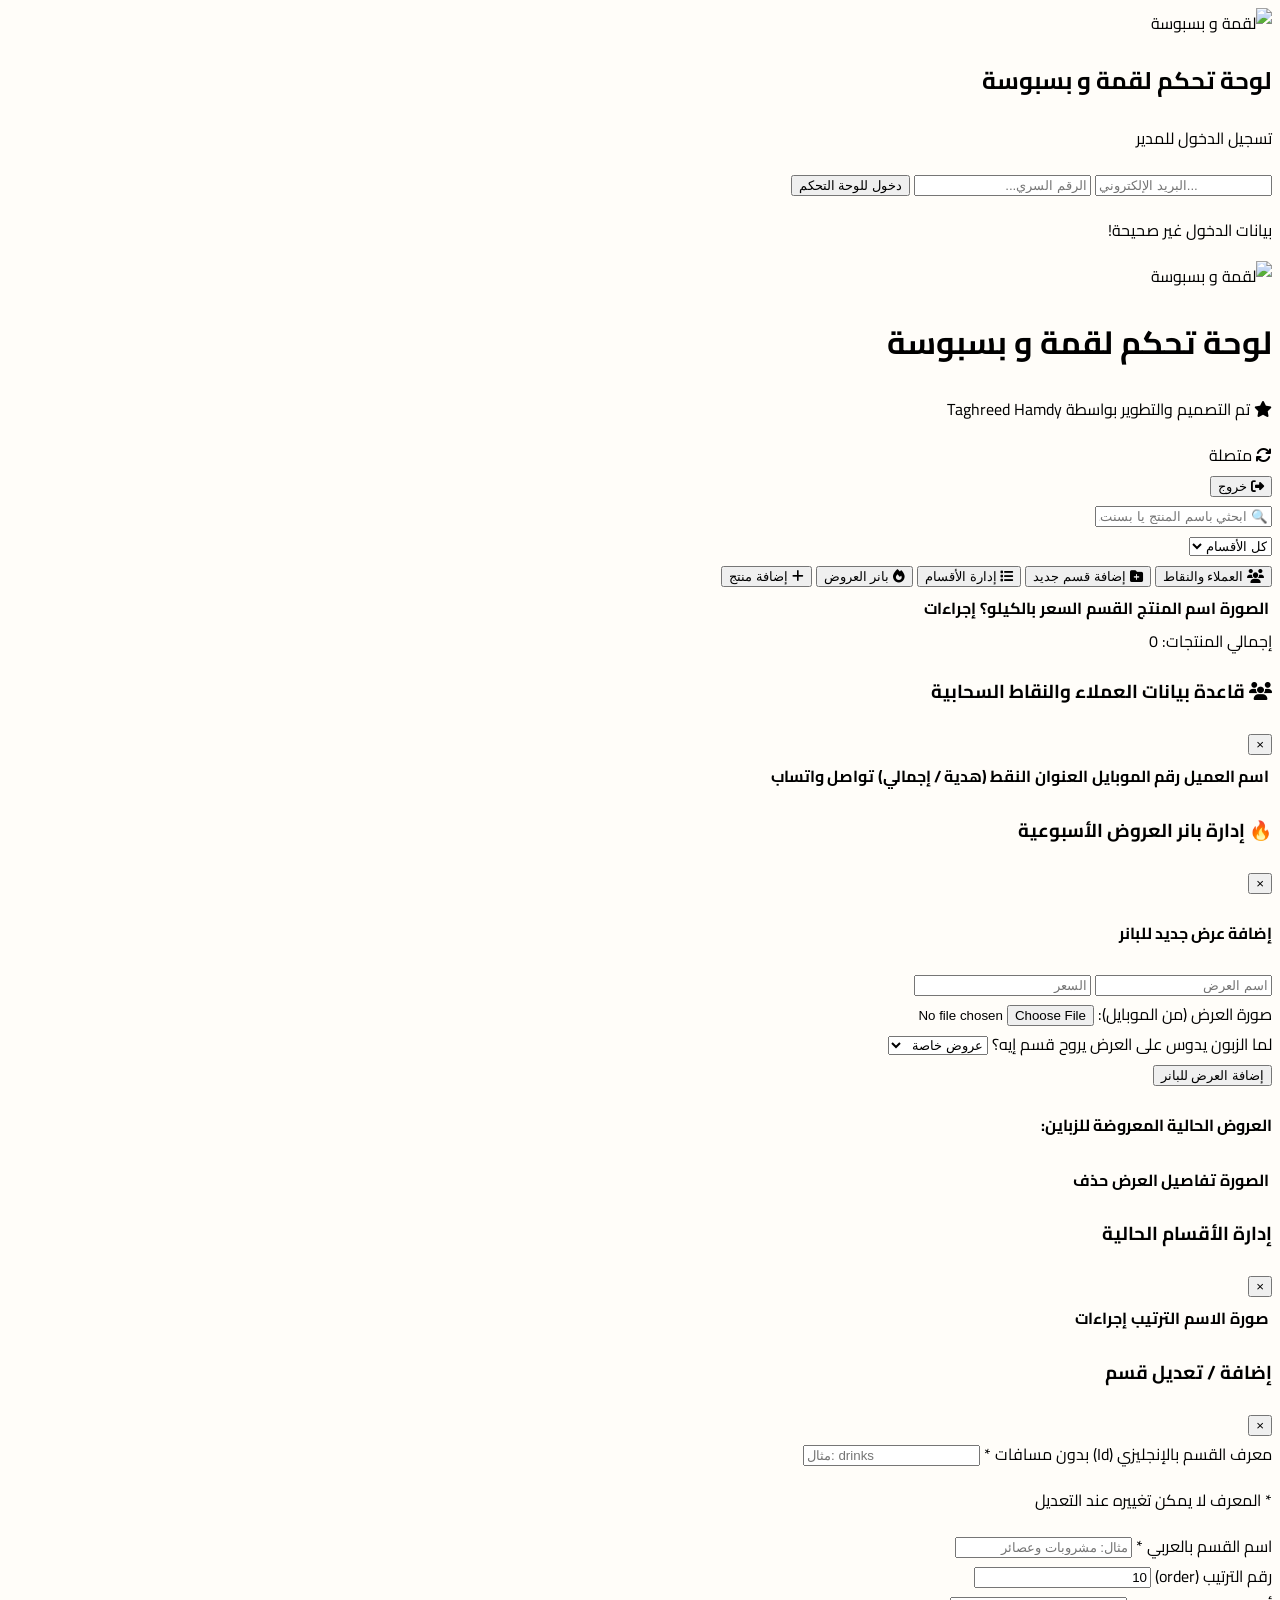
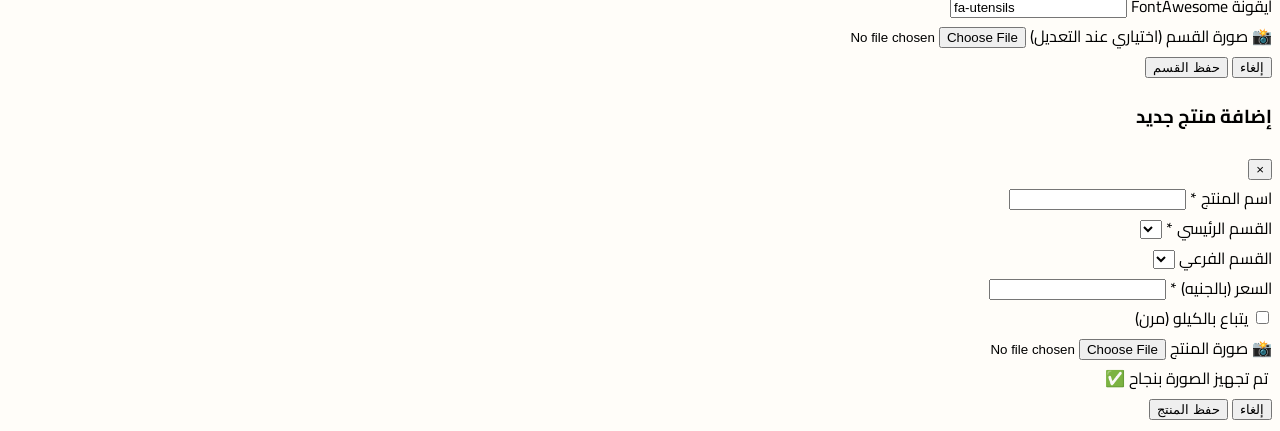
==== commit 86d4c802: "feat: update basant sweets app with final delivery code" ====
--- a/admin.html
+++ b/admin.html
@@ -3,22 +3,22 @@
 <head>
     <meta charset="UTF-8">
     <meta name="viewport" content="width=device-width, initial-scale=1.0">
-    <title>لوحة تحكم بسنت - تصميم شيكي</title>
+    <title>لوحة تحكم لقمة و بسبوسة - تصميم شيكي</title>
     <!-- خط الموقع -->
     <link href="https://fonts.googleapis.com/css2?family=Cairo:wght@400;600;700&display=swap" rel="stylesheet">
     <link rel="stylesheet" href="https://cdnjs.cloudflare.com/ajax/libs/font-awesome/6.5.1/css/all.min.css">
     <script src="https://cdn.tailwindcss.com"></script>
     
-    <!-- Firebase SDK المخزن -->
+    <!-- Firebase SDK -->
     <script src="https://www.gstatic.com/firebasejs/10.8.0/firebase-app-compat.js"></script>
     <script src="https://www.gstatic.com/firebasejs/10.8.0/firebase-firestore-compat.js"></script>
-    
+    <script src="https://www.gstatic.com/firebasejs/10.8.0/firebase-auth-compat.js"></script>
     <style>
         body { font-family: 'Cairo', sans-serif; background-color: #FFFDF9; }
         .table-row:hover { background-color: #fff8f0; }
         .modal { animation: fadeInScale 0.2s ease forwards; }
         @keyframes fadeInScale { from { opacity: 0; transform: scale(0.95); } to { opacity: 1; transform: scale(1); } }
-        .product-img { width: 60px; height: 60px; object-fit: cover; border-radius: 8px; border: 2px solid #C69C6D; }
+        .product-img { width: 60px; height: 60px; object-fit: cover; border-radius: 8px; border: 2px solid #C69C6D; background-color: white; }
         
         .custom-scrollbar::-webkit-scrollbar { height: 6px; width: 6px; }
         .custom-scrollbar::-webkit-scrollbar-track { background: #f1f1f1; border-radius: 10px; }
@@ -27,15 +27,19 @@
 </head>
 <body class="text-[#3A261D]">
 
-    <!-- شاشة تسجيل الدخول وحماية اللوحة -->
+    <!-- شاشة تسجيل الدخول المربوطة بالفايربيز -->
     <div id="loginGate" class="fixed inset-0 bg-[#5A1E20] z-[10000] flex items-center justify-center p-4">
         <div class="bg-white rounded-3xl p-8 max-w-sm w-full text-center shadow-2xl border-2 border-[#C69C6D]">
-            <img src="https://i.postimg.cc/YSHYD6c2/Whats-App-Image-2026-07-03-at-5-32-37-PM-(1).jpg" class="w-20 h-20 rounded-full mx-auto mb-4 border-2 border-[#C69C6D]" alt="بسنت">
-            <h2 class="text-2xl font-bold text-[#5A1E20] mb-2">لوحة تحكم بسنت</h2>
-            <p class="text-xs text-gray-500 mb-6 font-bold">أهلاً يا بسنت، ادخلي الرقم السري للدخول</p>
+            <!-- اللوجو الجديد -->
+            <img src="https://i.postimg.cc/vBFCjWms/lwjw-bsnt-jdyd.jpg" class="w-20 h-20 rounded-full mx-auto mb-4 border-2 border-[#C69C6D] object-cover bg-white" alt="لقمة و بسبوسة">
+            <h2 class="text-2xl font-bold text-[#5A1E20] mb-2">لوحة تحكم لقمة و بسبوسة</h2>
+            <p class="text-xs text-gray-500 mb-6 font-bold">تسجيل الدخول للمدير</p>
+            
+            <input type="email" id="adminEmail" placeholder="البريد الإلكتروني..." class="w-full px-4 py-3 border-2 border-[#C69C6D] rounded-2xl mb-3 text-right text-sm outline-none focus:border-[#5A1E20]" dir="ltr">
             <input type="password" id="adminPassInput" placeholder="الرقم السري..." class="w-full px-4 py-3 border-2 border-[#C69C6D] rounded-2xl mb-4 text-center text-lg outline-none focus:border-[#5A1E20]">
-            <button onclick="checkAdminPassword()" class="w-full bg-[#5A1E20] hover:bg-[#7A2E31] text-white font-bold py-3 rounded-2xl transition-colors">دخول للوحة التحكم</button>
-            <p id="loginError" class="text-red-500 text-xs mt-3 font-bold hidden">الرقم السري غير صحيح!</p>
+            
+            <button onclick="adminLogin()" id="loginBtn" class="w-full bg-[#5A1E20] hover:bg-[#7A2E31] text-white font-bold py-3 rounded-2xl transition-colors">دخول للوحة التحكم</button>
+            <p id="loginError" class="text-red-500 text-xs mt-3 font-bold hidden">بيانات الدخول غير صحيحة!</p>
         </div>
     </div>
 
@@ -43,18 +47,24 @@
     <div class="bg-[#5A1E20] text-white py-4 shadow-lg sticky top-0 z-50">
         <div class="max-w-7xl mx-auto px-4 md:px-6 flex flex-wrap items-center justify-between gap-4">
             <div class="flex items-center gap-3">
-                <img src="https://i.postimg.cc/YSHYD6c2/Whats-App-Image-2026-07-03-at-5-32-37-PM-(1).jpg" class="w-12 h-12 md:w-14 md:h-14 rounded-full border-2 border-[#C69C6D]" alt="بسنت">
+                <!-- اللوجو الجديد في الهيدر -->
+                <img src="https://i.postimg.cc/vBFCjWms/lwjw-bsnt-jdyd.jpg" class="w-12 h-12 md:w-14 md:h-14 rounded-full border-2 border-[#C69C6D] object-cover bg-white" alt="لقمة و بسبوسة">
                 <div>
-                    <h1 class="text-xl md:text-3xl font-bold">لوحة تحكم بسنت</h1>
+                    <h1 class="text-xl md:text-3xl font-bold">لوحة تحكم لقمة و بسبوسة</h1>
                     <p class="text-[#C69C6D] text-xs md:text-sm flex items-center gap-2">
                         <i class="fas fa-star"></i> 
-                        تم التصميم والتطوير بواسطة العبقرية شيكي
+            تم التصميم والتطوير بواسطة Taghreed Hamdy
                     </p>
                 </div>
             </div>
-            <div class="bg-white/10 px-3 py-1.5 md:px-4 md:py-2 rounded-2xl text-xs md:text-sm flex items-center gap-2">
-                <i class="fas fa-sync fa-spin text-[#C69C6D]"></i>
-                <span id="syncStatus">متصلة</span>
+            <div class="flex items-center gap-3">
+                <div class="bg-white/10 px-3 py-1.5 md:px-4 md:py-2 rounded-2xl text-xs md:text-sm flex items-center gap-2">
+                    <i class="fas fa-sync fa-spin text-[#C69C6D]"></i>
+                    <span id="syncStatus">متصلة</span>
+                </div>
+                <button onclick="adminLogout()" class="bg-red-600 hover:bg-red-700 px-3 py-1.5 md:px-4 md:py-2 rounded-2xl text-xs md:text-sm text-white flex items-center gap-2 transition-colors border border-red-500">
+                    <i class="fas fa-sign-out-alt"></i> خروج
+                </button>
             </div>
         </div>
     </div>
@@ -72,23 +82,25 @@
                 <select id="categoryFilter" onchange="filterTable()" 
                         class="w-full md:w-auto px-5 py-3 border-2 border-[#C69C6D] rounded-2xl focus:outline-none focus:border-[#5A1E20] bg-white shadow-sm">
                     <option value="">كل الأقسام</option>
-                    <option value="western">حلويات غربية</option>
-                    <option value="gateau">جاتوهات</option>
-                    <option value="oriental">حلويات شرقية</option>
-                    <option value="meat">لحوم بلدي</option>
-                    <option value="frozen">مجمدات</option>
-                    <option value="grocery">بقالة وأجبان</option>
-                    <option value="sauces">صوصات</option>
-                    <option value="tasali">تسالي ومشروبات</option>
-                    <option value="special_offers">عروض خاصة</option>
                 </select>
             </div>
 
-            <!-- زرار إدارة العملاء والنقاط الجديد -->
+            <!-- زرار إدارة العملاء والنقاط -->
             <button onclick="showCustomersModal()" 
                     class="w-full md:w-auto bg-[#27AE60] hover:bg-[#219150] transition-colors text-white font-bold px-5 py-3 rounded-2xl flex items-center justify-center gap-2 shadow-lg">
                 <i class="fas fa-users"></i>
                 <span>العملاء والنقاط</span>
+            </button>
+            
+            <!-- زرار إضافة قسم جديد -->
+            <button onclick="showCategoryModal()" 
+                    class="w-full md:w-auto bg-[#8E44AD] hover:bg-[#7D3C98] transition-colors text-white font-bold px-5 py-3 rounded-2xl flex items-center justify-center gap-2 shadow-lg">
+                <i class="fas fa-folder-plus"></i>
+                <span>إضافة قسم جديد</span>
+            </button>
+            <button onclick="showManageCategoriesModal()" class="w-full md:w-auto bg-[#2980B9] hover:bg-[#2471A3] transition-colors text-white font-bold px-5 py-3 rounded-2xl flex items-center justify-center gap-2 shadow-lg">
+                <i class="fas fa-list"></i>
+                <span>إدارة الأقسام</span>
             </button>
             
             <!-- زرار إدارة بانر العروض -->
@@ -129,7 +141,7 @@
         </div>
     </div>
 
-    <!-- شاشة إدارة العملاء والنقاط (الجديدة كلياً) -->
+    <!-- شاشة إدارة العملاء والنقاط -->
     <div id="customersModal" class="hidden fixed inset-0 bg-black/60 items-center justify-center z-[9999] p-4">
         <div class="bg-white rounded-3xl w-full max-w-3xl modal shadow-2xl flex flex-col max-h-[90vh]">
             <div class="px-6 py-4 border-b flex items-center justify-between bg-[#27AE60] text-white rounded-t-3xl shrink-0">
@@ -148,7 +160,7 @@
                                 <th class="p-3 text-right">اسم العميل</th>
                                 <th class="p-3 text-right">رقم الموبايل</th>
                                 <th class="p-3 text-right">العنوان</th>
-                                <th class="p-3 text-center">النقاط الحالية</th>
+                                <th class="p-3 text-center">النقط (هدية / إجمالي)</th>
                                 <th class="p-3 text-center">تواصل واتساب</th>
                             </tr>
                         </thead>
@@ -173,8 +185,8 @@
                 <div class="bg-red-50 p-4 rounded-2xl border border-red-100 mb-4">
                     <h4 class="font-bold text-[#C0392B] mb-3">إضافة عرض جديد للبانر</h4>
                     <div class="grid grid-cols-1 md:grid-cols-2 gap-3 mb-3">
-                        <input id="offerTitle" type="text" placeholder="اسم العرض (مثال: عرض التوفير)" class="border-2 border-red-200 rounded-xl px-3 py-2 w-full outline-none focus:border-[#C0392B]">
-                        <input id="offerPrice" type="text" placeholder="السعر (مثال: بـ 60 ج)" class="border-2 border-red-200 rounded-xl px-3 py-2 w-full outline-none focus:border-[#C0392B]">
+                        <input id="offerTitle" type="text" placeholder="اسم العرض" class="border-2 border-red-200 rounded-xl px-3 py-2 w-full outline-none focus:border-[#C0392B]">
+                        <input id="offerPrice" type="text" placeholder="السعر" class="border-2 border-red-200 rounded-xl px-3 py-2 w-full outline-none focus:border-[#C0392B]">
                     </div>
                     <div class="mb-3">
                         <label class="block text-xs font-bold text-gray-700 mb-1">صورة العرض (من الموبايل):</label>
@@ -212,6 +224,70 @@
         </div>
     </div>
 
+    <!-- شاشة إدارة الأقسام الحالية (تعديل ومسح) -->
+    <div id="manageCategoriesModal" class="hidden fixed inset-0 bg-black/60 items-center justify-center z-[9999] p-4">
+        <div class="bg-white rounded-3xl w-full max-w-2xl modal shadow-2xl flex flex-col max-h-[90vh]">
+            <div class="px-6 py-4 border-b flex items-center justify-between bg-[#2980B9] text-white rounded-t-3xl shrink-0">
+                <h3 class="font-bold text-xl">إدارة الأقسام الحالية</h3>
+                <button onclick="closeManageCategoriesModal()" class="text-3xl leading-none hover:text-gray-200">×</button>
+            </div>
+            <div class="p-6 space-y-4 overflow-y-auto custom-scrollbar flex-1">
+                <table class="w-full text-sm">
+                    <thead class="bg-gray-100">
+                        <tr>
+                            <th class="p-2 text-right">صورة</th>
+                            <th class="p-2 text-right">الاسم</th>
+                            <th class="p-2 text-center">الترتيب</th>
+                            <th class="p-2 text-center">إجراءات</th>
+                        </tr>
+                    </thead>
+                    <tbody id="manageCategoriesTableBody" class="divide-y"></tbody>
+                </table>
+            </div>
+        </div>
+    </div>
+
+    <!-- شاشة إضافة وتعديل قسم -->
+    <div id="categoryModal" class="hidden fixed inset-0 bg-black/60 items-center justify-center z-[9999] p-4">
+        <div class="bg-white rounded-3xl w-full max-w-md modal shadow-2xl flex flex-col max-h-[90vh]">
+            <div class="px-6 py-4 border-b flex items-center justify-between bg-[#8E44AD] text-white rounded-t-3xl shrink-0">
+                <h3 class="font-bold text-xl">إضافة / تعديل قسم</h3>
+                <button onclick="closeCategoryModal()" class="text-3xl leading-none hover:text-gray-200">×</button>
+            </div>
+            
+            <div class="p-6 space-y-4 overflow-y-auto custom-scrollbar">
+                <div>
+                    <label class="block text-sm font-bold mb-1.5 text-[#5A1E20]">معرف القسم بالإنجليزي (Id) بدون مسافات *</label>
+                    <input id="catId" type="text" placeholder="مثال: drinks" class="w-full border-2 border-[#C69C6D] rounded-2xl px-4 py-3 focus:border-[#5A1E20] outline-none" dir="ltr">
+                    <p class="text-[10px] text-gray-500 mt-1">* المعرف لا يمكن تغييره عند التعديل</p>
+                </div>
+                <div>
+                    <label class="block text-sm font-bold mb-1.5 text-[#5A1E20]">اسم القسم بالعربي *</label>
+                    <input id="catName" type="text" placeholder="مثال: مشروبات وعصائر" class="w-full border-2 border-[#C69C6D] rounded-2xl px-4 py-3 focus:border-[#5A1E20] outline-none">
+                </div>
+                <div>
+                    <label class="block text-sm font-bold mb-1.5 text-[#5A1E20]">رقم الترتيب (order)</label>
+                    <input id="catOrder" type="number" value="10" class="w-full border-2 border-[#C69C6D] rounded-2xl px-4 py-3 focus:border-[#5A1E20] outline-none">
+                </div>
+                <div>
+                    <label class="block text-sm font-bold mb-1.5 text-[#5A1E20]">أيقونة FontAwesome</label>
+                    <input id="catIcon" type="text" value="fa-utensils" class="w-full border-2 border-[#C69C6D] rounded-2xl px-4 py-3 focus:border-[#5A1E20] outline-none" dir="ltr">
+                </div>
+                <div>
+                    <label class="block text-sm font-bold mb-1.5 text-[#5A1E20]">📸 صورة القسم (اختياري عند التعديل)</label>
+                    <input id="catImageFile" type="file" accept="image/*" class="w-full border-2 border-[#C69C6D] rounded-2xl px-4 py-2.5 outline-none bg-white text-xs">
+                </div>
+            </div>
+
+            <div class="px-6 py-4 border-t flex flex-row gap-3 justify-end bg-gray-50 rounded-b-3xl shrink-0">
+                <button onclick="closeCategoryModal()" class="px-6 py-2.5 rounded-2xl font-bold border flex-1 md:flex-none bg-white">إلغاء</button>
+                <button onclick="saveNewCategory()" id="saveCatBtn" class="bg-[#8E44AD] text-white px-8 py-2.5 rounded-2xl font-bold flex items-center justify-center gap-2 flex-1 md:flex-none">
+                    <span>حفظ القسم</span>
+                </button>
+            </div>
+        </div>
+    </div>
+
     <!-- شاشة إضافة وتعديل المنتجات -->
     <div id="productModal" class="hidden fixed inset-0 bg-black/60 items-center justify-center z-[9999] p-4">
         <div class="bg-white rounded-3xl w-full max-w-md modal shadow-2xl flex flex-col max-h-[90vh]">
@@ -229,17 +305,7 @@
                 <div class="grid grid-cols-1 md:grid-cols-2 gap-4">
                     <div>
                         <label class="block text-sm font-bold mb-1.5 text-[#5A1E20]">القسم الرئيسي *</label>
-                        <select id="prodMainCat" onchange="updateSubCatOptions()" class="w-full border-2 border-[#C69C6D] rounded-2xl px-4 py-3 focus:border-[#5A1E20] outline-none bg-white">
-                            <option value="western">حلويات غربية</option>
-                            <option value="gateau">جاتوهات</option>
-                            <option value="oriental">حلويات شرقية</option>
-                            <option value="meat">لحوم بلدي</option>
-                            <option value="frozen">مجمدات</option>
-                            <option value="grocery">بقالة وأجبان</option>
-                            <option value="sauces">صوصات</option>
-                            <option value="tasali">تسالي ومشروبات</option>
-                            <option value="special_offers">عروض خاصة</option>
-                        </select>
+                        <select id="prodMainCat" onchange="updateSubCatOptions()" class="w-full border-2 border-[#C69C6D] rounded-2xl px-4 py-3 focus:border-[#5A1E20] outline-none bg-white"></select>
                     </div>
                     <div>
                         <label class="block text-sm font-bold mb-1.5 text-[#5A1E20]">القسم الفرعي</label>
@@ -260,7 +326,7 @@
                 </div>
 
                 <div>
-                    <label class="block text-sm font-bold mb-1.5 text-[#5A1E20]">📸 صورة المنتج (من الموبايل أو الكاميرا)</label>
+                    <label class="block text-sm font-bold mb-1.5 text-[#5A1E20]">📸 صورة المنتج</label>
                     <input id="prodImageFile" type="file" accept="image/*" onchange="previewSelectedImage(event)" class="w-full border-2 border-[#C69C6D] rounded-2xl px-4 py-2.5 focus:border-[#5A1E20] outline-none bg-white text-xs">
                     <input id="prodExistingImageUrl" type="hidden">
                     
@@ -280,40 +346,43 @@
         </div>
     </div>
 
+    <!-- استدعاء ملف الإعدادات الموحد -->
+    <script src="firebase-config.js"></script>
+
     <script>
-        // ==================== حماية اللوحة بكلمة السر ====================
-        const ADMIN_PASS = "123456";
-        function checkAdminPassword() {
-            const entered = document.getElementById('adminPassInput').value;
-            if (entered === ADMIN_PASS) {
-                document.getElementById('loginGate').classList.add('hidden');
-                sessionStorage.setItem('basentAdminLogged', 'true');
-            } else {
-                document.getElementById('loginError').classList.remove('hidden');
-            }
-        }
-        if (sessionStorage.getItem('basentAdminLogged') === 'true') {
-            document.getElementById('loginGate').classList.add('hidden');
-        }
-
-        // ==================== إعدادات Firebase ====================
-        const firebaseConfig = {
-            apiKey: "AIzaSyANnUH5L9bSTBTzwnbiWqZutctrUgGEu8E",
-            authDomain: "mazen-admin.firebaseapp.com",
-            projectId: "mazen-admin",
-            storageBucket: "mazen-admin.firebasestorage.app",
-            messagingSenderId: "841158763037",
-            appId: "1:841158763037:web:e2f4f540135beb01fbdcf4"
-        };
-
-        firebase.initializeApp(firebaseConfig);
-        const db = firebase.firestore();
-
         let products = [];
         let bannerOffers = [];
         let customers = [];
+        let categories = []; 
         let currentFilter = { search: '', category: '' };
 
+        // ==================== نظام الدخول ====================
+        auth.onAuthStateChanged((user) => {
+            if (user) {
+                document.getElementById('loginGate').classList.add('hidden');
+                loadProducts(); 
+            } else {
+                document.getElementById('loginGate').classList.remove('hidden');
+            }
+        });
+
+        function adminLogin() {
+            const email = document.getElementById('adminEmail').value;
+            const pass = document.getElementById('adminPassInput').value;
+            const btn = document.getElementById('loginBtn');
+            const err = document.getElementById('loginError');
+            if(!email || !pass) return;
+            btn.innerHTML = `<i class="fas fa-spinner fa-spin"></i> جاري الدخول...`;
+            btn.disabled = true;
+            err.classList.add('hidden');
+            auth.signInWithEmailAndPassword(email, pass)
+                .then(() => { btn.innerHTML = `دخول للوحة التحكم`; btn.disabled = false; })
+                .catch(() => { err.classList.remove('hidden'); btn.innerHTML = `دخول للوحة التحكم`; btn.disabled = false; });
+        }
+
+        function adminLogout() { auth.signOut(); }
+
+        // ==================== معالجة الصور ====================
         function compressAndConvertToBase64(file) {
             return new Promise((resolve, reject) => {
                 const reader = new FileReader();
@@ -327,7 +396,6 @@
                         const scaleSize = MAX_WIDTH / img.width;
                         canvas.width = MAX_WIDTH;
                         canvas.height = img.height * scaleSize;
-
                         const ctx = canvas.getContext('2d');
                         ctx.drawImage(img, 0, 0, canvas.width, canvas.height);
                         resolve(canvas.toDataURL('image/jpeg', 0.65));
@@ -340,16 +408,22 @@
         function previewSelectedImage(event) {
             const file = event.target.files[0];
             if (file) {
-                const previewContainer = document.getElementById('imagePreviewContainer');
                 const previewImg = document.getElementById('imagePreview');
                 previewImg.src = URL.createObjectURL(file);
-                previewContainer.classList.remove('hidden');
-            }
-        }
-
+                document.getElementById('imagePreviewContainer').classList.remove('hidden');
+            }
+        }
+
+        // ==================== سحب البيانات والديناميكية ====================
         function loadProducts() {
-            const tbody = document.getElementById('productsTable');
-            tbody.innerHTML = `<tr><td colspan="6" class="px-6 py-12 text-center text-[#C69C6D]"><i class="fas fa-spinner fa-spin text-3xl"></i></td></tr>`;
+            document.getElementById('productsTable').innerHTML = `<tr><td colspan="6" class="px-6 py-12 text-center text-[#C69C6D]"><i class="fas fa-spinner fa-spin text-3xl"></i></td></tr>`;
+
+            db.collection("categories").orderBy("order").onSnapshot((snapshot) => {
+                categories = [];
+                snapshot.forEach((doc) => categories.push(doc.data()));
+                renderCategoriesDropdowns();
+                renderTable(); 
+            });
 
             db.collection("products").orderBy("mainCat").onSnapshot((snapshot) => {
                 products = [];
@@ -364,7 +438,6 @@
                 renderOffersTable();
             });
 
-            // تحميل العملاء من السحابة
             db.collection("customers").onSnapshot((snapshot) => {
                 customers = [];
                 snapshot.forEach((doc) => customers.push({ docId: doc.id, ...doc.data() }));
@@ -372,18 +445,81 @@
             });
         }
 
-        function getMainCatName(cat) {
-            const names = {
+        function renderCategoriesDropdowns() {
+            const filterSelect = document.getElementById('categoryFilter');
+            const prodSelect = document.getElementById('prodMainCat');
+
+            const currentFilterVal = filterSelect.value;
+            const currentProdVal = prodSelect.value;
+
+            const legacyNames = {
                 western: "حلويات غربية", gateau: "جاتوهات", oriental: "حلويات شرقية",
                 meat: "لحوم بلدي", frozen: "مجمدات", grocery: "بقالة وأجبان",
                 sauces: "صوصات", tasali: "تسالي ومشروبات", special_offers: "عروض خاصة"
             };
-            return names[cat] || cat;
-        }
-
-        function renderTable(filteredProducts = null) {
+
+            const allCategories = { ...legacyNames };
+            categories.forEach(cat => { allCategories[cat.id] = cat.name; });
+
+            let filterHtml = '<option value="">كل الأقسام</option>';
+            let prodHtml = '';
+
+            for (const [id, name] of Object.entries(allCategories)) {
+                filterHtml += `<option value="${id}">${name}</option>`;
+                prodHtml += `<option value="${id}">${name}</option>`;
+            }
+
+            filterSelect.innerHTML = filterHtml;
+            prodSelect.innerHTML = prodHtml;
+
+            if (currentFilterVal) filterSelect.value = currentFilterVal;
+            if (currentProdVal) prodSelect.value = currentProdVal;
+            
+            updateSubCatOptions();
+        }
+
+        function getMainCatName(catId) {
+            const cat = categories.find(c => c.id === catId);
+            if(cat) return cat.name;
+            const legacyNames = {
+                western: "حلويات غربية", gateau: "جاتوهات", oriental: "حلويات شرقية",
+                meat: "لحوم بلدي", frozen: "مجمدات", grocery: "بقالة وأجبان",
+                sauces: "صوصات", tasali: "تسالي ومشروبات", special_offers: "عروض خاصة"
+            };
+            return legacyNames[catId] || catId;
+        }
+
+        const subCatMap = {
+            western: [{ id: "torts_28", name: "مقاس 28 وقلب" }, { id: "torts_24", name: "تورت 24" }, { id: "torts_18", name: "تورت 18" }, { id: "torts_other", name: "تورت أخرى" }],
+            gateau: [{ id: "all_gateau", name: "كل الجاتوهات" }],
+            oriental: [{ id: "all", name: "كل الحلويات الشرقية" }],
+            meat: [{ id: "kandooz", name: "لحوم كندوز" }, { id: "dani", name: "لحوم ضاني" }, { id: "fwa2ek", name: "فواكه اللحوم" }],
+            frozen: [{ id: "strips", name: "استربس" }, { id: "burger", name: "برجر وكفتة" }],
+            grocery: [{ id: "all", name: "كل البقالة" }],
+            sauces: [{ id: "all", name: "كل الصوصات" }],
+            tasali: [{ id: "all", name: "كل التسالي" }],
+            special_offers: [{ id: "all", name: "كل العروض" }]
+        };
+
+        function updateSubCatOptions(selectedValue = null) {
+            const mainCatId = document.getElementById('prodMainCat').value;
+            const subSelect = document.getElementById('prodSubCat');
+            subSelect.innerHTML = '';
+
+            const dbCat = categories.find(c => c.id === mainCatId);
+            let subsToUse = (dbCat && dbCat.subCats && dbCat.subCats.length > 0) ? dbCat.subCats : (subCatMap[mainCatId] || [{ id: "all", name: "كل المنتجات" }]);
+
+            subsToUse.forEach(opt => {
+                const optionEl = document.createElement('option');
+                optionEl.value = opt.id; optionEl.textContent = opt.name;
+                if (selectedValue === opt.id) optionEl.selected = true;
+                subSelect.appendChild(optionEl);
+            });
+        }
+
+        function renderTable() {
             const tbody = document.getElementById('productsTable');
-            let data = filteredProducts || products;
+            let data = products;
 
             if (currentFilter.search) data = data.filter(p => p.name.toLowerCase().includes(currentFilter.search));
             if (currentFilter.category) data = data.filter(p => p.mainCat === currentFilter.category);
@@ -422,30 +558,6 @@
             renderTable();
         }
 
-        const subCatMap = {
-            western: [{ id: "torts_28", name: "مقاس 28 وقلب" }, { id: "torts_24", name: "تورت 24" }, { id: "torts_18", name: "تورت 18" }],
-            gateau: [{ id: "all_gateau", name: "كل الجاتوهات" }],
-            oriental: [{ id: "all", name: "كل الحلويات الشرقية" }],
-            meat: [{ id: "kandooz", name: "لحوم كندوز" }, { id: "dani", name: "لحوم ضاني" }, { id: "fwa2ek", name: "فواكه اللحوم" }],
-            frozen: [{ id: "strips", name: "استربس" }, { id: "burger", name: "برجر وكفتة" }],
-            grocery: [{ id: "all", name: "كل البقالة" }],
-            sauces: [{ id: "all", name: "كل الصوصات" }],
-            tasali: [{ id: "all", name: "كل التسالي" }],
-            special_offers: [{ id: "all", name: "كل العروض" }]
-        };
-
-        function updateSubCatOptions(selectedValue = null) {
-            const mainCat = document.getElementById('prodMainCat').value;
-            const subSelect = document.getElementById('prodSubCat');
-            subSelect.innerHTML = '';
-            (subCatMap[mainCat] || []).forEach(opt => {
-                const optionEl = document.createElement('option');
-                optionEl.value = opt.id; optionEl.textContent = opt.name;
-                if (selectedValue === opt.id) optionEl.selected = true;
-                subSelect.appendChild(optionEl);
-            });
-        }
-
         function showAddModal() {
             document.getElementById('modalTitle').innerText = 'إضافة منتج جديد';
             document.getElementById('editDocId').value = '';
@@ -455,7 +567,9 @@
             document.getElementById('prodExistingImageUrl').value = '';
             document.getElementById('imagePreviewContainer').classList.add('hidden');
             document.getElementById('prodFlexible').checked = false;
-            document.getElementById('prodMainCat').value = 'western';
+            
+            const prodMainCat = document.getElementById('prodMainCat');
+            if(prodMainCat.options.length > 0) prodMainCat.selectedIndex = 0;
             updateSubCatOptions();
             document.getElementById('productModal').classList.replace('hidden', 'flex');
         }
@@ -491,7 +605,6 @@
             const docId = document.getElementById('editDocId').value;
             const fileInput = document.getElementById('prodImageFile');
             let finalImage = document.getElementById('prodExistingImageUrl').value;
-
             const name = document.getElementById('prodName').value.trim();
             const price = parseFloat(document.getElementById('prodPrice').value);
 
@@ -505,14 +618,10 @@
                 if (fileInput.files && fileInput.files[0]) {
                     finalImage = await compressAndConvertToBase64(fileInput.files[0]);
                 }
-
                 const data = {
-                    name: name,
-                    mainCat: document.getElementById('prodMainCat').value,
-                    subCat: document.getElementById('prodSubCat').value || 'all',
-                    price: price,
-                    image: finalImage,
-                    isFlexible: document.getElementById('prodFlexible').checked,
+                    name: name, mainCat: document.getElementById('prodMainCat').value,
+                    subCat: document.getElementById('prodSubCat').value || 'all', price: price,
+                    image: finalImage, isFlexible: document.getElementById('prodFlexible').checked,
                     updatedAt: firebase.firestore.FieldValue.serverTimestamp()
                 };
 
@@ -523,10 +632,7 @@
                     await db.collection("products").add(data);
                 }
                 closeModal();
-            } catch (e) {
-                console.error(e);
-                alert("حصل خطأ أثناء حفظ المنتج!");
-            }
+            } catch (e) { alert("حصل خطأ أثناء حفظ المنتج!"); }
             btn.innerHTML = `حفظ المنتج`;
             btn.disabled = false;
         }
@@ -537,7 +643,7 @@
             }
         }
 
-        /* --- عروض البانر --- */
+        // ==================== عروض البانر ====================
         function showOffersModal() { document.getElementById('offersModal').classList.replace('hidden', 'flex'); }
         function closeOffersModal() { document.getElementById('offersModal').classList.replace('flex', 'hidden'); }
 
@@ -551,9 +657,7 @@
                 <tr class="border-b">
                     <td class="p-2 w-16"><img src="${o.image}" class="w-12 h-12 rounded object-cover border border-[#C69C6D]"></td>
                     <td class="p-2 font-bold text-sm">${o.title}<br><span class="text-[#C0392B]">${o.price}</span></td>
-                    <td class="p-2 text-center w-12">
-                        <button onclick="deleteOfferFromBanner('${o.docId}')" class="text-red-500 hover:bg-red-50 p-2 rounded-lg text-lg"><i class="fas fa-trash"></i></button>
-                    </td>
+                    <td class="p-2 text-center w-12"><button onclick="deleteOfferFromBanner('${o.docId}')" class="text-red-500 hover:bg-red-50 p-2 rounded-lg text-lg"><i class="fas fa-trash"></i></button></td>
                 </tr>
             `).join('');
         }
@@ -565,39 +669,125 @@
             const link = document.getElementById('offerLink').value;
 
             if (!title || !fileInput.files[0]) return alert('لازم تكتبي اسم العرض وتختاري صورته من الموبايل!');
-
             const btn = document.getElementById('saveOfferBtn');
             btn.innerHTML = `<i class="fas fa-spinner fa-spin"></i> جاري الإضافة...`;
             btn.disabled = true;
 
             try {
                 const imageBase64 = await compressAndConvertToBase64(fileInput.files[0]);
-
                 await db.collection("banner_offers").add({
-                    title: title,
-                    price: price,
-                    image: imageBase64,
-                    link: link,
+                    title: title, price: price, image: imageBase64, link: link,
                     createdAt: firebase.firestore.FieldValue.serverTimestamp()
                 });
-                
                 document.getElementById('offerTitle').value = '';
                 document.getElementById('offerPrice').value = '';
                 document.getElementById('offerImageFile').value = '';
-            } catch (e) {
-                alert("حصل خطأ في حفظ العرض!");
-            }
+            } catch (e) { alert("حصل خطأ في حفظ العرض!"); }
             btn.innerHTML = `إضافة العرض للبانر`;
             btn.disabled = false;
         }
 
         async function deleteOfferFromBanner(docId) {
-            if (confirm('متأكدة إنك عايزة تمسحي العرض ده من البانر؟')) {
-                await db.collection("banner_offers").doc(docId).delete();
-            }
-        }
-
-        /* --- شاشة وجدول العملاء والنقاط السحابية --- */
+            if (confirm('متأكدة إنك عايزة تمسحي العرض ده من البانر؟')) await db.collection("banner_offers").doc(docId).delete();
+        }
+
+        // ==================== الأقسام (إضافة / تعديل / عرض / حذف) ====================
+        function showManageCategoriesModal() { 
+            document.getElementById('manageCategoriesModal').classList.replace('hidden', 'flex'); 
+            renderManageCategoriesTable();
+        }
+        function closeManageCategoriesModal() { document.getElementById('manageCategoriesModal').classList.replace('flex', 'hidden'); }
+
+        function renderManageCategoriesTable() {
+            const tbody = document.getElementById('manageCategoriesTableBody');
+            if (categories.length === 0) {
+                tbody.innerHTML = '<tr><td colspan="4" class="p-4 text-center font-bold text-gray-500">لا يوجد أقسام مضافة من لوحة التحكم</td></tr>';
+                return;
+            }
+            const sortedCats = [...categories].sort((a,b) => a.order - b.order);
+            tbody.innerHTML = sortedCats.map(c => `
+                <tr class="border-b hover:bg-gray-50">
+                    <td class="p-2 w-16">${c.image ? `<img src="${c.image}" class="w-10 h-10 rounded object-cover border">` : 'بدون'}</td>
+                    <td class="p-2 font-bold">${c.name} <br> <span class="text-xs text-gray-400">(${c.id})</span></td>
+                    <td class="p-2 text-center font-bold text-[#2980B9]">${c.order || 10}</td>
+                    <td class="p-2 text-center w-24">
+                        <button onclick="editCategory('${c.id}')" class="text-blue-500 hover:bg-blue-50 p-2 rounded-lg text-lg"><i class="fas fa-edit"></i></button>
+                        <button onclick="deleteCategoryFromDB('${c.id}', '${c.name}')" class="text-red-500 hover:bg-red-50 p-2 rounded-lg text-lg"><i class="fas fa-trash"></i></button>
+                    </td>
+                </tr>
+            `).join('');
+        }
+
+        function showCategoryModal() {
+            document.getElementById('catId').value = '';
+            document.getElementById('catId').readOnly = false; // السماح بالكتابة
+            document.getElementById('catName').value = '';
+            document.getElementById('catOrder').value = '10';
+            document.getElementById('catIcon').value = 'fa-utensils';
+            document.getElementById('catImageFile').value = '';
+            document.getElementById('categoryModal').classList.replace('hidden', 'flex');
+        }
+
+        function editCategory(id) {
+            const cat = categories.find(c => c.id === id);
+            if(!cat) return;
+            document.getElementById('catId').value = cat.id;
+            document.getElementById('catId').readOnly = true; // منع تغيير المعرف عشان ميبوظش المنتجات
+            document.getElementById('catName').value = cat.name;
+            document.getElementById('catOrder').value = cat.order || 10;
+            document.getElementById('catIcon').value = cat.icon || 'fa-utensils';
+            document.getElementById('catImageFile').value = ''; // تصفير الصورة
+            
+            closeManageCategoriesModal();
+            document.getElementById('categoryModal').classList.replace('hidden', 'flex');
+        }
+
+        function closeCategoryModal() { document.getElementById('categoryModal').classList.replace('flex', 'hidden'); }
+
+        async function saveNewCategory() {
+            const id = document.getElementById('catId').value.trim();
+            const name = document.getElementById('catName').value.trim();
+            const order = parseInt(document.getElementById('catOrder').value) || 10;
+            const icon = document.getElementById('catIcon').value.trim() || 'fa-utensils';
+            const fileInput = document.getElementById('catImageFile');
+
+            if (!id || !name) return alert('يا فندم لازم نكتب معرف القسم بالإنجليزي واسمه بالعربي!');
+
+            const btn = document.getElementById('saveCatBtn');
+            btn.innerHTML = `<i class="fas fa-spinner fa-spin"></i> جاري الحفظ...`;
+            btn.disabled = true;
+
+            try {
+                let imageUrl = '';
+                const existingCat = categories.find(c => c.id === id);
+                if (existingCat && existingCat.image) imageUrl = existingCat.image; // الاحتفاظ بالصورة القديمة لو معدلهاش
+
+                if (fileInput.files && fileInput.files[0]) {
+                    imageUrl = await compressAndConvertToBase64(fileInput.files[0]);
+                }
+
+                await db.collection("categories").doc(id).set({
+                    id: id, name: name, order: order, icon: icon, image: imageUrl,
+                    subCats: (existingCat && existingCat.subCats) ? existingCat.subCats : [{ id: "all", name: "كل المنتجات" }]
+                }, { merge: true });
+
+                alert('✅ تم حفظ القسم بنجاح!');
+                closeCategoryModal();
+            } catch (e) { alert('❌ حصل خطأ أثناء الحفظ: ' + e.message); }
+
+            btn.innerHTML = `حفظ القسم`;
+            btn.disabled = false;
+        }
+
+        async function deleteCategoryFromDB(catId, catName) {
+            if(confirm(`تأكيد مسح: هل أنت متأكد من مسح قسم "${catName}"؟`)) {
+                try {
+                    await db.collection("categories").doc(catId).delete();
+                } catch (error) { alert('حصل خطأ أثناء المسح!'); }
+            }
+        }
+
+        // ==================== العملاء والنقاط ====================
         function showCustomersModal() { document.getElementById('customersModal').classList.replace('hidden', 'flex'); }
         function closeCustomersModal() { document.getElementById('customersModal').classList.replace('flex', 'hidden'); }
 
@@ -612,17 +802,14 @@
                     <td class="p-3 font-bold text-[#5A1E20]">${c.name || 'بدون اسم'}</td>
                     <td class="p-3 font-semibold text-gray-700" dir="ltr">${c.phone || '-'}</td>
                     <td class="p-3 text-xs text-gray-500">${c.address || 'لم يسجل عنوان'}</td>
-                    <td class="p-3 text-center font-extrabold text-[#27AE60] text-base">${c.points || 0} ⭐</td>
-                    <td class="p-3 text-center">
-                        <a href="https://wa.me/2${c.phone}" target="_blank" class="inline-flex items-center justify-center w-8 h-8 bg-green-500 text-white rounded-full hover:bg-green-600 transition-colors">
-                            <i class="fab fa-whatsapp"></i>
-                        </a>
+                    <td class="p-3 text-center font-extrabold text-base">
+                        <span style="color: #f1c40f;"><i class="fas fa-star"></i> ${c.points || 0}</span> <br> 
+                        <span style="color: #27ae60; font-size: 0.8rem;">إجمالي: ${c.lifetimePoints || c.points || 0}</span>
                     </td>
+                    <td class="p-3 text-center"><a href="https://wa.me/2${c.phone}" target="_blank" class="inline-flex items-center justify-center w-8 h-8 bg-green-500 text-white rounded-full hover:bg-green-600 transition-colors"><i class="fab fa-whatsapp"></i></a></td>
                 </tr>
             `).join('');
         }
-
-        window.onload = () => { loadProducts(); updateSubCatOptions(); };
     </script>
 </body>
 </html>
